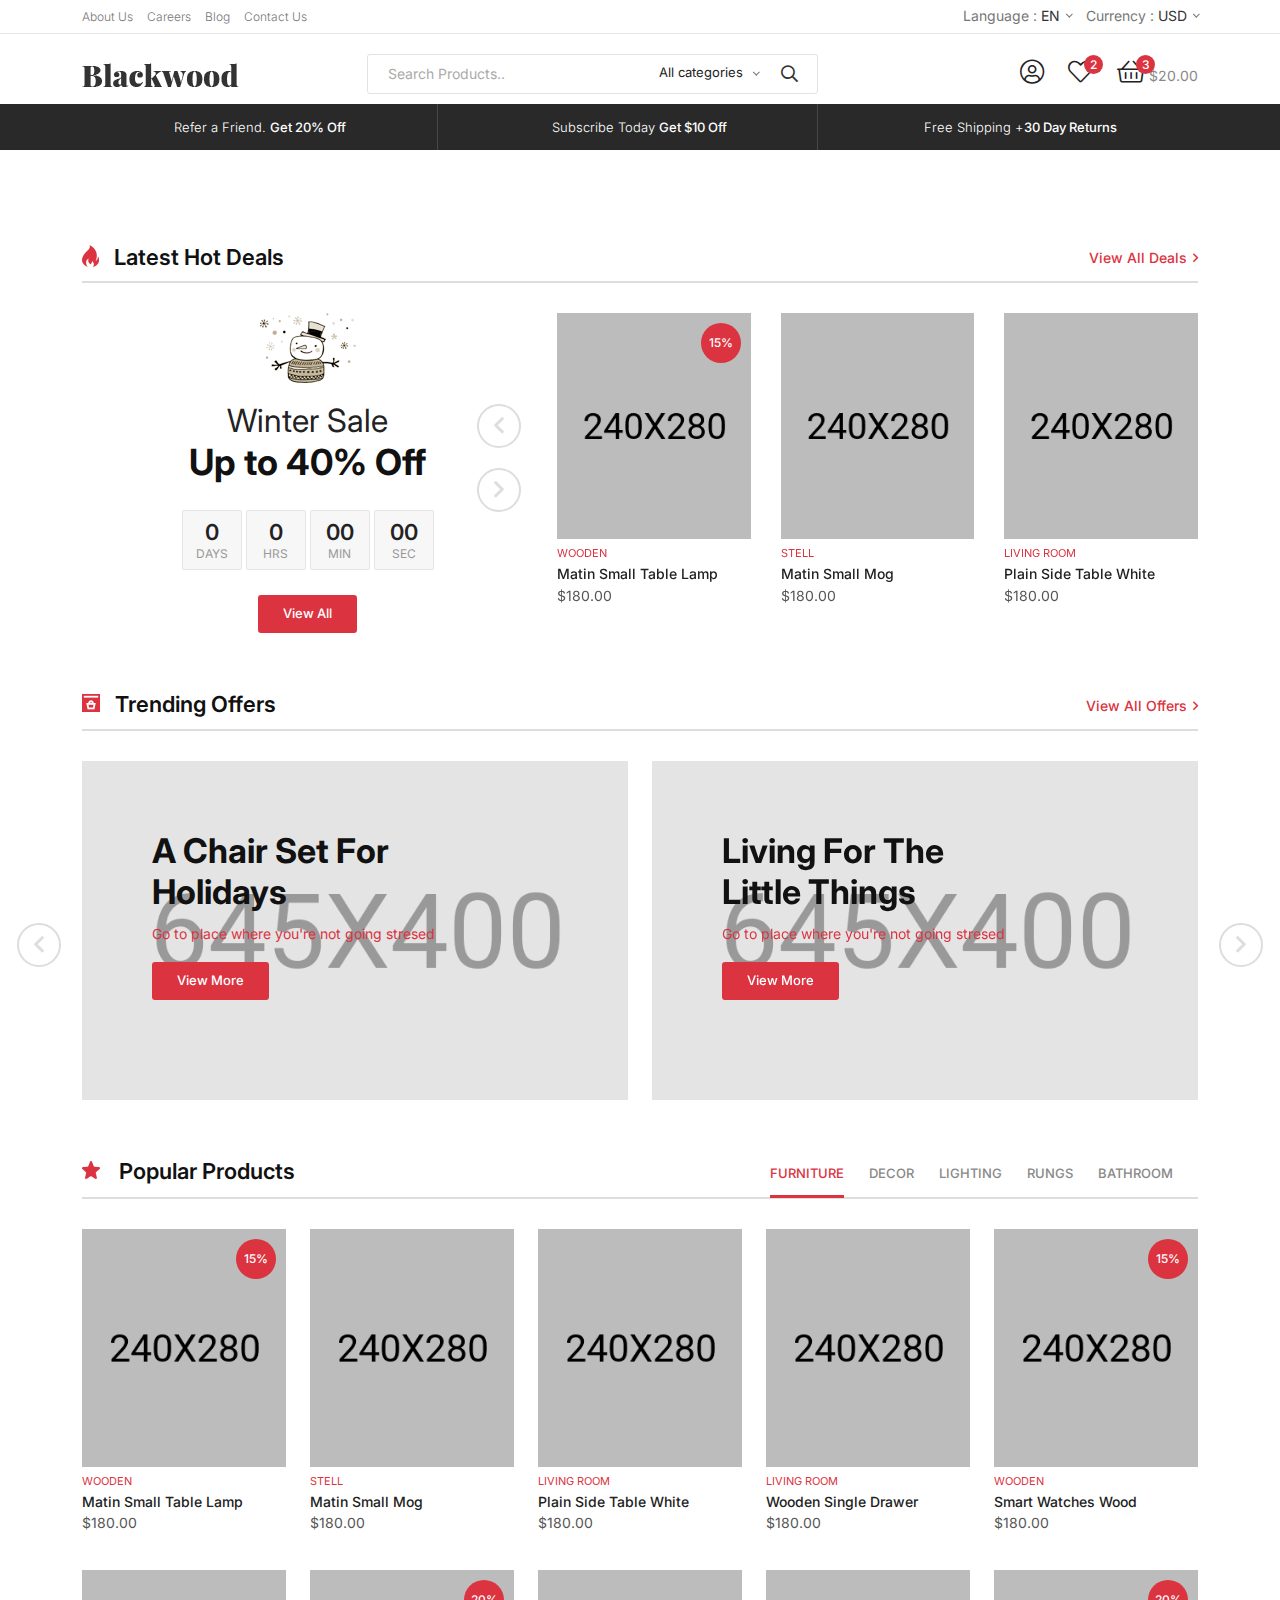
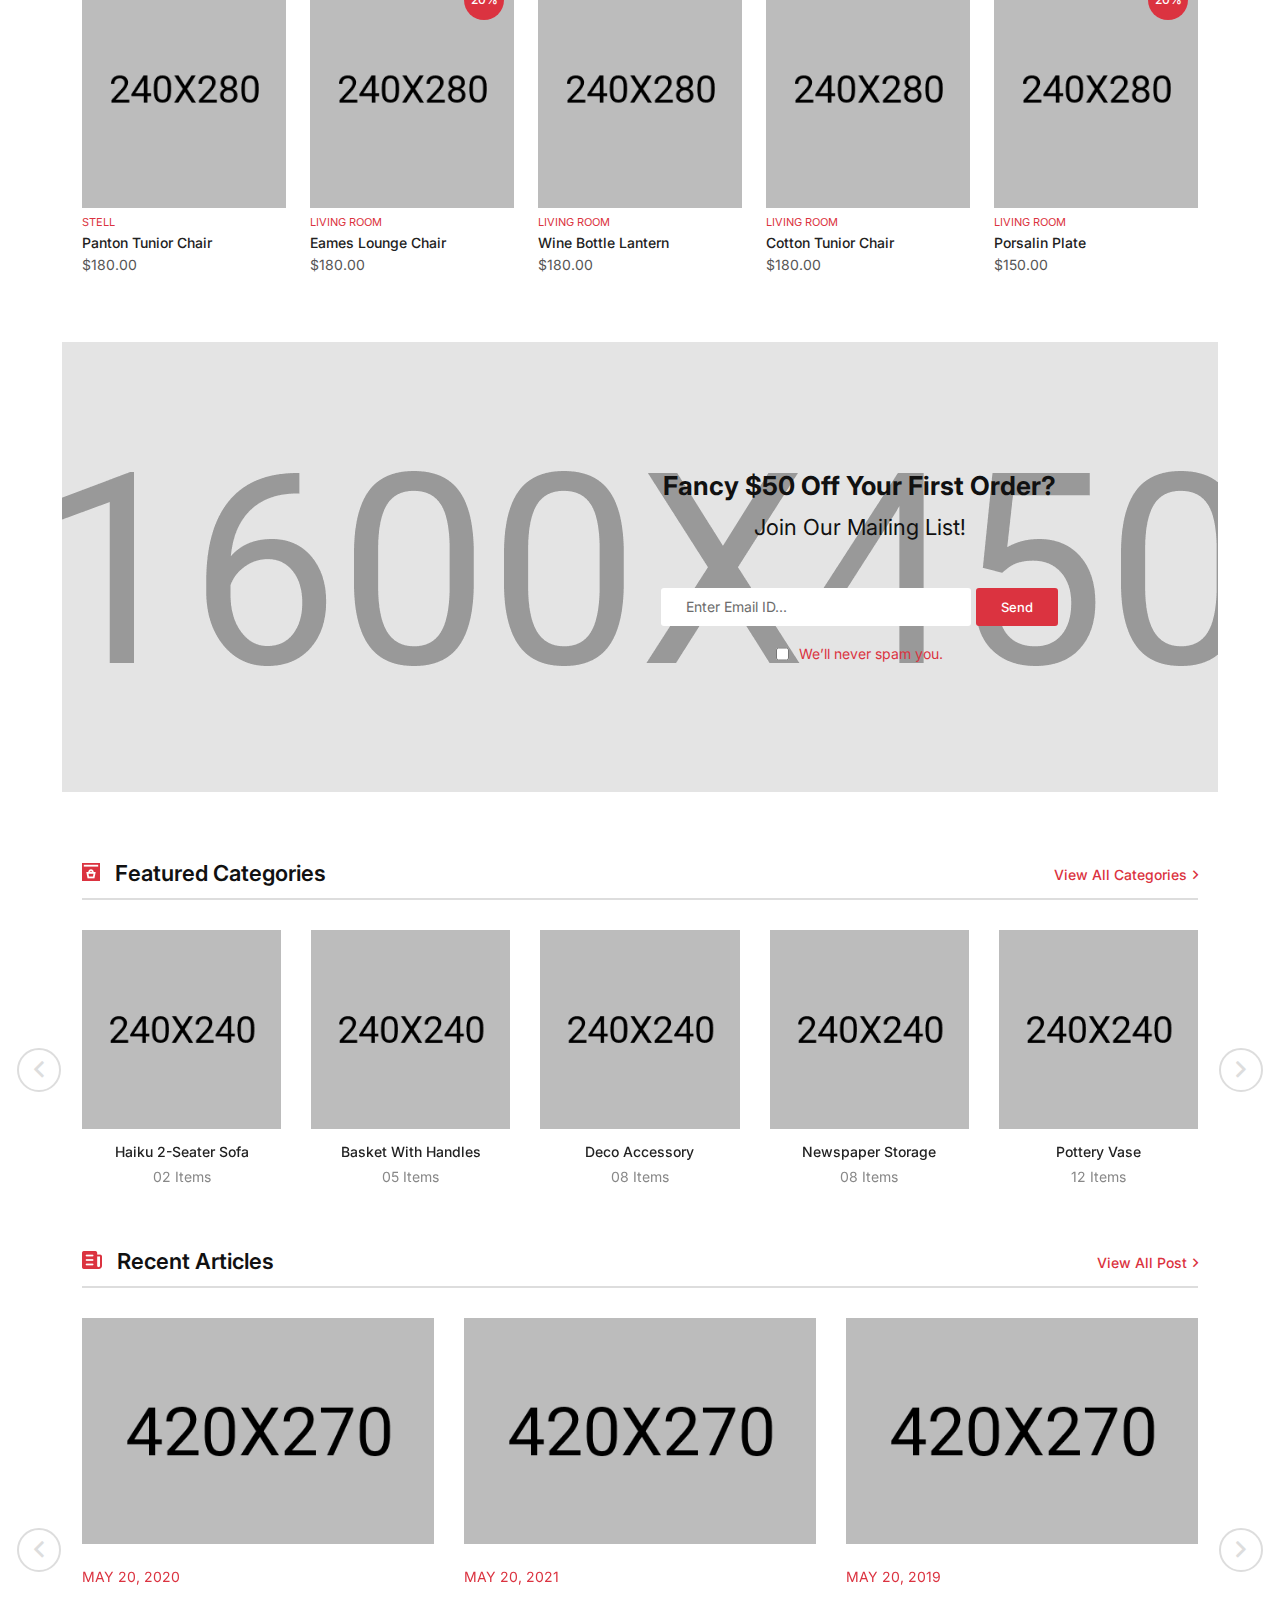
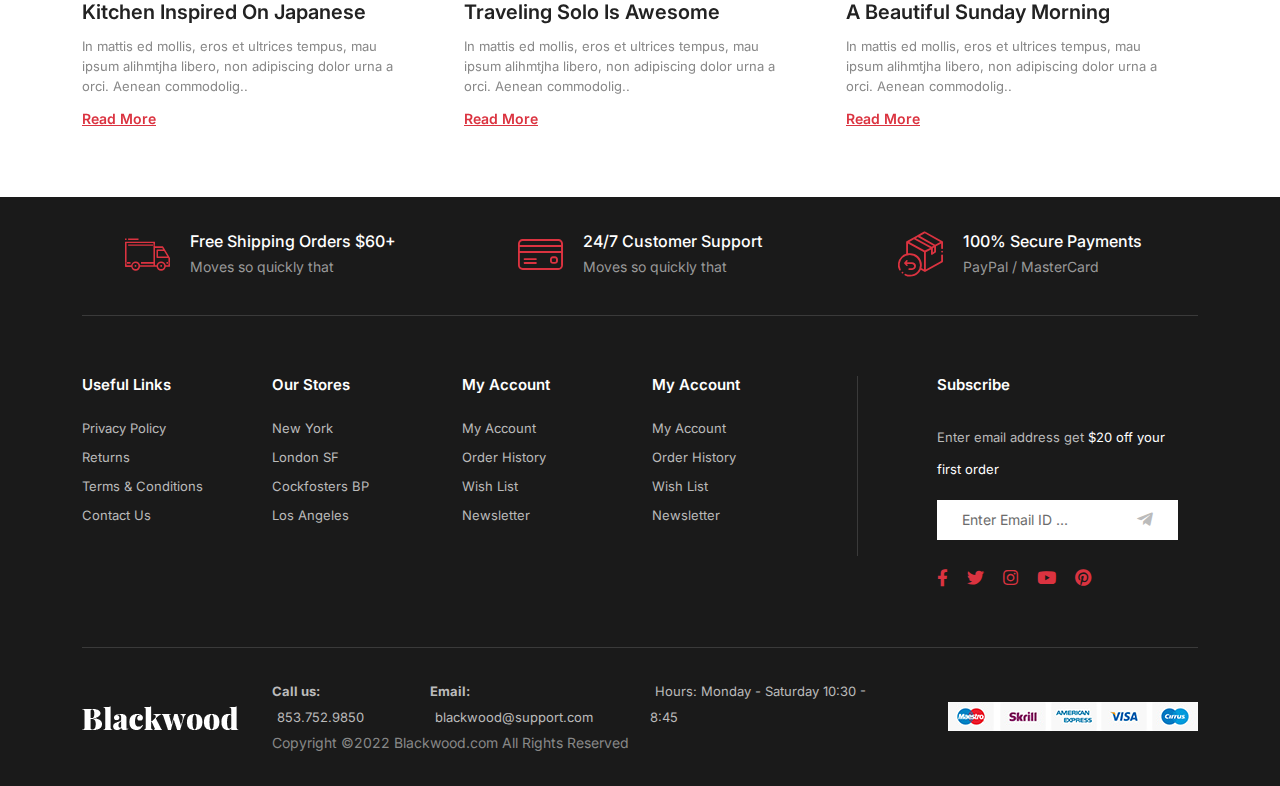
==== Realisation/index.html @ 491d784e "added" ====
<!doctype html>
<html class="no-js" lang="zxx">
   <head>
      <meta charset="utf-8">
      <meta http-equiv="x-ua-compatible" content="ie=edge">
      <title>Blackwood - Clean Minimal eCommerce HTML5 Template</title>
      <meta name="description" content="">
      <meta name="viewport" content="width=device-width, initial-scale=1">
      <!-- Place favicon.ico in the root directory -->
      <link rel="shortcut icon" type="image/x-icon" href="assets/img/favicon.png">
      <!-- CSS here -->
      <link rel="stylesheet" href="assets/css/preloader.css">
      <link rel="stylesheet" href="assets/css/bootstrap.css">
      <link rel="stylesheet" href="assets/css/meanmenu.css">
      <link rel="stylesheet" href="assets/css/animate.css">
      <link rel="stylesheet" href="assets/css/owl-carousel.css">
      <link rel="stylesheet" href="assets/css/swiper-bundle.css">
      <link rel="stylesheet" href="assets/css/backtotop.css">
      <link rel="stylesheet" href="assets/css/magnific-popup.css">
      <link rel="stylesheet" href="assets/css/nice-select.css">
      <link rel="stylesheet" href="assets/css/font-awesome-pro.css">
      <link rel="stylesheet" href="assets/flaticon/flaticon.css">
      <link rel="stylesheet" href="assets/css/default.css">
      <link rel="stylesheet" href="assets/css/style.css">
   </head>
   <body>


        <!-- back to top start -->
        <div class="progress-wrap">
            <svg class="progress-circle svg-content" width="100%" height="100%" viewBox="-1 -1 102 102">
                <path d="M50,1 a49,49 0 0,1 0,98 a49,49 0 0,1 0,-98" />
            </svg>
        </div>
        <!-- back to top end -->
      
        <!-- header area start -->
        <header class="d-none d-lg-block">
            <div class="header__area mb-30">
                <div class="header__top-2 d-none d-md-block">
                    <div class="container">
                        <div class="row">
                            <div class="col-xxl-6 col-lg-6 col-md-6">
                                <div class="header__top-menu">
                                    <nav>
                                        <ul>
                                            <li>
                                                <a href="about.html">About Us</a>
                                            </li>
                                            <li>
                                                <a href="contact.html">Careers</a>
                                            </li>
                                            <li>
                                                <a href="blog.html">Blog</a>
                                            </li>
                                            <li>
                                                <a href="contact.html">Contact Us</a>
                                            </li>
                                        </ul>
                                    </nav>
                                </div>
                            </div>
                            <div class="col-xxl-6 col-lg-6 col-md-6">
                                <div class="header__select d-flex align-items-center justify-content-end">
                                    <div class="header__lang header__select-item header__select-item-2 mr-15 d-flex align-items-center ">
                                        <span>Language : </span>
                                        <select>
                                            <option>EN</option>
                                            <option>BN</option>
                                            <option>IN</option>
                                            <option>CH</option>
                                            <option>AM</option>
                                        </select>
                                    </div>
                                    <div class="header__currency header__select-item header__select-item-2 d-flex align-items-center">
                                        <span>Currency : </span>
                                        <select>
                                            <option>USD</option>
                                            <option>Euro</option>
                                            <option>Yen</option>
                                            <option>Rupee</option>
                                            <option>Sterlin</option>
                                        </select>
                                    </div>
                                </div>
                            </div>
                        </div>
                    </div>
                </div>
                <div class="header__middle-2 d-none d-md-block">
                    <div class="container">
                        <div class="row align-items-center">
                            <div class="col-xxl-2 col-lg-3 col-md-6">
                                <div class="logo">
                                    <a href="index.php">
                                        <img src="assets/img/logo/logo.png" alt="">
                                    </a>
                                </div>
                            </div>
                            <div class="col-xxl-5 col-lg-5 col-md-6">
                                <div class="header__search">
                                    <form action="#">
                                        <div class="header__search-input-2">
                                            <input type="text" placeholder="Search Products..">
                                            <div class="header__search-select">
                                                <select>
                                                    <option>All categories</option>
                                                    <option>Furniture</option>
                                                    <option>Electronics</option>
                                                    <option>Beauty</option>
                                                </select>
                                            </div>
                                            <button type="submit"><i class="far fa-search"></i></button>
                                        </div>
                                    </form>
                                </div>
                            </div>
                            <div class="col-xxl-5 col-lg-4 col-md-12">
                                <div class="header__middle-right-2">
                                    <div class="header__action ml-30">
                                        <ul>
                                            <li>
                                                <a href="sign-in.html"><i class="fal fa-user-circle"></i></a>
                                            </li>
                                            <li>
                                                <a href="wishlist.html"><i class="fal fa-heart"></i>
                                                    <span class="cart-count">2</span></a>
                                            </li>
                                            <li>
                                                <a href="#" data-bs-toggle="modal" data-bs-target="#cartMiniModal">
                                                    <i class="fal fa-shopping-basket"></i>
                                                    <span class="cart-count">3</span>
                                                </a>
                                                <span class="cart-price">$20.00</span>
                                            </li>
                                        </ul>
                                    </div>
                                </div>
                            </div>
                        </div>
                    </div>
                </div>

                <div class="header__bottom-2 black-bg-5">
                    <div class="container">
                        <div class="row align-items-center">
                            <div class="col-xxl-4 col-lg-4 col-md-4">
                                <div class="header__bottom-offer header__bottom-offer-border text-center">
                                    <p>Refer a Friend. <span> Get 20% Off</span> </p>
                                </div>
                            </div>
                            <div class="col-xxl-4 col-lg-4 col-md-4">
                                <div class="header__bottom-offer header__bottom-offer-border text-center">
                                    <p>Subscribe Today <span>Get $10 Off</span> </p>
                                </div>
                            </div>
                            <div class="col-xxl-4 col-lg-4 col-md-4">
                                <div class="header__bottom-offer text-center">
                                    <p>Free Shipping +<span>30 Day Returns</span> </p>
                                </div>
                            </div>
                        </div>
                    </div>
                </div>
            </div>
        </header>
        <!-- header area end -->

        <!-- mobile-header-area start -->
        <div class="mobile-header-area pt-20 pb-20 d-lg-none">
            <div class="container">
                <div class="row align-items-center">
                    <div class="col-6">
                        <div class="mobile-logo">
                            <a href="index.php"><img src="assets/img/logo/logo.png" alt=""></a>
                        </div>
                    </div>
                    <div class="col-6">
                        <div class="header-bar d-xl-none text-end">
                            <button type="button" class="header-bar-btn" data-bs-toggle="modal" data-bs-target="#offCanvasModal">
                                <span></span>
                                <span></span>
                                <span></span>
                            </button>
                        </div>
                    </div>
                </div>
            </div>
        </div>
        <!-- mobile-header-area end -->

        <!-- cart mini area start -->
        <div class="cartmini__area">
            <div class="modal fade" id="cartMiniModal" tabindex="-1" aria-labelledby="cartMiniModal" aria-hidden="true">
                <div class="modal-dialog">
                <div class="modal-content">
                    <div class="cartmini__wrapper">
                        <div class="cartmini__top d-flex align-items-center justify-content-between">
                            <h4>Your Cart</h4>
                            <div class="cartminit__close">
                                <button type="button" data-bs-dismiss="modal" data-bs-target="#cartMiniModal" class="cartmini__close-btn"> <i class="fal fa-times"></i></button>
                            </div>
                        </div>
                        <div class="cartmini__list">
                            <ul>
                                <li class="cartmini__item p-relative d-flex align-items-start">
                                    <div class="cartmini__thumb mr-15">
                                        <a href="product-details.html">
                                            <img src="assets/img/products/product-1.jpg" alt="">
                                        </a>
                                    </div>
                                    <div class="cartmini__content">
                                        <h3 class="cartmini__title">
                                            <a href="product-details.html">Form Armchair Walnut Base</a>
                                        </h3>
                                        <span class="cartmini__price">
                                            <span class="price">1 × $70.00</span>
                                        </span>
                                    </div>
                                    <a href="#" class="cartmini__remove">
                                        <i class="fal fa-times"></i>
                                    </a>
                                </li>
                                <li class="cartmini__item p-relative d-flex align-items-start">
                                    <div class="cartmini__thumb mr-15">
                                        <a href="product-details.html">
                                            <img src="assets/img/products/product-2.jpg" alt="">
                                        </a>
                                    </div>
                                    <div class="cartmini__content">
                                        <h3 class="cartmini__title">
                                            <a href="product-details.html">Form Armchair Simon Legald</a>
                                        </h3>
                                        <span class="cartmini__price">
                                            <span class="price">1 × $95.99</span>
                                        </span>
                                    </div>
                                    <a href="#" class="cartmini__remove">
                                        <i class="fal fa-times"></i>
                                    </a>
                                </li>
                                <li class="cartmini__item p-relative d-flex align-items-start">
                                    <div class="cartmini__thumb mr-15">
                                        <a href="product-details.html">
                                            <img src="assets/img/products/product-3.jpg" alt="">
                                        </a>
                                    </div>
                                    <div class="cartmini__content">
                                        <h3 class="cartmini__title">
                                            <a href="product-details.html">Antique Chinese Armchairs</a>
                                        </h3>
                                        <span class="cartmini__price">
                                            <span class="price">1 × $120.00</span>
                                        </span>
                                    </div>
                                    <a href="#" class="cartmini__remove">
                                        <i class="fal fa-times"></i>
                                    </a>
                                </li>
                            </ul>
                        </div>
                        <div class="cartmini__total d-flex align-items-center justify-content-between">
                            <h5>Total</h5>
                            <span>$180.00</span>
                        </div>
                        <div class="cartmini__bottom">
                            <a href="cart.html" class="b-btn w-100 mb-20">view cart</a>
                            <a href="checkout.html" class="b-btn-2 w-100">checkout</a>
                        </div>
                    </div>
                </div>
                </div>
            </div>
        </div>
        <!-- cart mini area end -->
        <div class="body-overlay"></div>
        <!-- cart mini area end -->

        <!-- sidebar area start -->
        <section class="offcanvas__area">
            <div class="modal fade" id="offCanvasModal" tabindex="-1" aria-labelledby="offCanvasModal" aria-hidden="true">
                <div class="modal-dialog">
                    <div class="modal-content">
                        <div class="offcanvas__wrapper">
                            <div class="offcanvas__top d-flex align-items-center mb-60 justify-content-between">
                                <div class="logo">
                                    <a href="index.php">
                                    <img src="assets/img/logo/logo.png" alt="logo">
                                    </a>
                                </div>
                                <div class="offcanvas__close">
                                    <button class="offcanvas__close-btn" data-bs-dismiss="modal" data-bs-target="#offCanvasModal">
                                        <svg viewBox="0 0 22 22">
                                            <path d="M12.41,11l5.29-5.29c0.39-0.39,0.39-1.02,0-1.41s-1.02-0.39-1.41,0L11,9.59L5.71,4.29c-0.39-0.39-1.02-0.39-1.41,0
                                            s-0.39,1.02,0,1.41L9.59,11l-5.29,5.29c-0.39,0.39-0.39,1.02,0,1.41C4.49,17.9,4.74,18,5,18s0.51-0.1,0.71-0.29L11,12.41l5.29,5.29
                                            C16.49,17.9,16.74,18,17,18s0.51-0.1,0.71-0.29c0.39-0.39,0.39-1.02,0-1.41L12.41,11z"/>
                                        </svg>
                                    </button>
                                </div>
                            </div>
                            <div class="sidebar__search mb-25">
                                <form action="#">
                                   <input type="text" placeholder="What are you searching for?">
                                   <button type="submit"><i class="far fa-search"></i></button>
                                </form>
                             </div>
                            <div class="offcanvas__content p-relative z-index-1">
                                <div class="canvas__menu">
                                    <div class="mobile-menu fix"></div>
                                </div>
                                <div class="offcanvas__action mt-40 mb-15">
                                    <a href="contact.html">Login</a>
                                    <a href="wishlist.html" class="has-tag">
                                        <svg viewBox="0 0 22 22">
                                            <path d="M20.26,11.3c2.31-2.36,2.31-6.18-0.02-8.53C19.11,1.63,17.6,1,16,1c0,0,0,0,0,0c-1.57,0-3.05,0.61-4.18,1.71c0,0,0,0,0,0
                                            L11,3.41l-0.81-0.69c0,0,0,0,0,0C9.06,1.61,7.58,1,6,1C4.4,1,2.89,1.63,1.75,2.77c-2.33,2.35-2.33,6.17-0.02,8.53
                                            c0,0,0,0.01,0.01,0.01l0.01,0.01c0,0,0,0,0,0c0,0,0,0,0,0L11,20.94l9.25-9.62c0,0,0,0,0,0c0,0,0,0,0,0L20.26,11.3
                                            C20.26,11.31,20.26,11.3,20.26,11.3z M3.19,9.92C3.18,9.92,3.18,9.92,3.19,9.92C3.18,9.92,3.18,9.91,3.18,9.91
                                            c-1.57-1.58-1.57-4.15,0-5.73C3.93,3.42,4.93,3,6,3c1.07,0,2.07,0.42,2.83,1.18C8.84,4.19,8.85,4.2,8.86,4.21
                                            c0.01,0.01,0.01,0.02,0.03,0.03l1.46,1.25c0.07,0.06,0.14,0.09,0.22,0.13c0.01,0,0.01,0.01,0.02,0.01c0.13,0.06,0.27,0.1,0.41,0.1
                                            c0.08,0,0.16-0.03,0.25-0.05c0.03-0.01,0.07-0.01,0.1-0.02c0.07-0.03,0.13-0.07,0.2-0.11c0.03-0.02,0.07-0.03,0.1-0.06l1.46-1.24
                                            c0.01-0.01,0.02-0.02,0.03-0.03c0.01-0.01,0.03-0.01,0.04-0.02C13.93,3.42,14.93,3,16,3c0,0,0,0,0,0c1.07,0,2.07,0.42,2.83,1.18
                                            c1.56,1.58,1.56,4.15,0,5.73c0,0,0,0.01-0.01,0.01c0,0,0,0,0,0L11,18.06L3.19,9.92z"/>
                                        </svg>
                                        <span class="tag">2</span>
                                    </a>
                                    <a href="cart.html" class="has-tag">
                                        <i class="far fa-shopping-bag"></i>
                                        <span class="tag">3</span>
                                    </a>
                                    <div class="header__select header__select-d d-flex align-items-center mt-10">
                                        <div class="header__lang header__select-item mr-15">
                                            <select>
                                                <option>EN</option>
                                                <option>BN</option>
                                                <option>IN</option>
                                                <option>CH</option>
                                                <option>AM</option>
                                            </select><div class="nice-select" tabindex="0"><span class="current">EN</span><ul class="list list-2"><li data-value="EN" class="option selected focus">EN</li><li data-value="BN" class="option">BN</li><li data-value="IN" class="option">IN</li><li data-value="CH" class="option">CH</li><li data-value="AM" class="option">AM</li></ul></div>
                                        </div>
                                        <div class="header__currency header__select-item">
                                            <select>
                                                <option>USD</option>
                                                <option>Euro</option>
                                                <option>Yen</option>
                                                <option>Rupee</option>
                                                <option>Sterlin</option>
                                            </select><div class="nice-select" tabindex="0"><span class="current">USD</span><ul class="list list-2"><li data-value="USD" class="option selected focus">USD</li><li data-value="Euro" class="option">Euro</li><li data-value="Yen" class="option">Yen</li><li data-value="Rupee" class="option">Rupee</li><li data-value="Sterlin" class="option">Sterlin</li></ul></div>
                                        </div>
                                    </div>
                                </div>
                                <div class="offcanvas__social mt-15">
                                    <ul>
                                        <li>
                                            <a href="#"><i class="fab fa-facebook-f"></i></a>
                                        </li>
                                        <li>
                                            <a href="#"><i class="fab fa-twitter"></i></a>
                                        </li>
                                        <li>
                                            <a href="#"><i class="fab fa-instagram"></i></a>
                                        </li>
                                        <li>
                                            <a href="#"><i class="fab fa-google-plus-g"></i></a>
                                        </li>
                                        <li>
                                            <a href="#"><i class="fab fa-linkedin-in"></i></a>
                                        </li>
                                    </ul>
                                </div>
                            </div>
                        </div>
                    </div>
                </div>
            </div>
            
        </section>
        <!-- sidebar area end -->

        <main>


            <!-- product hot area start -->
            <section class="product__hot-area pt-65 pb-30">
                <div class="container">
                    <div class="section__title-line section__title-line-2">
                        <div class="row">
                            <div class="col-xxl-6 col-sm-8 col-6">
                                <div class="section__title-wrapper d-flex align-items-center">
                                    <span class="section__title-icon mr-15">
                                        <img src="assets/img/icon/section-icon-1.png" alt="">
                                    </span>
                                    <h2 class="section__title-3">Latest Hot Deals</h2>
                                </div>
                            </div>
                            <div class="col-xxl-6 col-sm-4 col-6">
                                <div class="product__hot-more d-flex justify-content-end">
                                    <a href="shop.html" class="more-btn">View All Deals <i class="far fa-angle-right"></i></a>
                                </div>
                            </div>
                        </div>
                    </div>
                    <div class="row mt-30">
                        <div class="col-xxl-5 col-lg-5">
                            <div class="product__hot-info text-center mb-30">
                                <img src="assets/img/icon/doll.png" alt="">
                                <div class="product__hot-title mt-25 mb-30">
                                    <p>Winter Sale</p>
                                    <h4>Up to 40% Off</h4>
                                </div>
                                <div class="product__hot-countdown mb-25">
                                    <div class="product__countdown product__countdown-2" data-countdown="2024/01/01"></div>
                                </div>
                                <a href="shop.html" class="b-btn-3">View All</a>
                            </div>
                        </div>
                        <div class="col-xxl-7 col-lg-7">
                            <div class="product__hot-slider owl-carousel">
                                <div class="product__item-3">
                                    <div class="product__thumb-3 fix p-relative">
                                        <a href="product-details.html">
                                            <img src="assets/img/products/2/product-1.jpg" alt="">
                                        </a>
                                        <div class="product__flash-3">
                                            <span>15%</span>
                                        </div>
                                        <div class="product__action product__action-3 transition-3">
                                            <ul>
                                               <li>
                                                  <a href="#">
                                                    <i class="fas fa-heart"></i>                      
                                                  </a>
                                               </li>
                                               <li>
                                                    <a href="javascript:void(0)" data-bs-toggle="modal" data-bs-target="#productModalId">
                                                        <i class="fas fa-eye"></i>
                                                    </a>
                                               </li>
                                               <li>
                                                    <a href="#">
                                                        <i class="fas fa-signal-4"></i>
                                                    </a>
                                               </li>
                                            </ul>
                                        </div>
                                    </div>
                                    <div class="product__content-3">
                                        <div class="product__tag-3">
                                            <span>
                                                <a href="#">Wooden</a>
                                            </span>
                                        </div>
                                        <h3 class="product__title-3">
                                            <a href="product-details.html">Matin Small Table Lamp</a>
                                        </h3>
                                        <div class="product__price-3 fix">
                                            <span class="price">$180.00</span>
                                            <div class="product__add-cart-3 transition-3">
                                                <a href="cart.html" class="add-to-cart-btn-2">+ Add To Cart</a>
                                            </div>
                                        </div>
                                    </div>
                                </div>
                                <div class="product__item-3">
                                    <div class="product__thumb-3 fix p-relative">
                                        <a href="product-details.html">
                                            <img src="assets/img/products/2/product-2.jpg" alt="">
                                        </a>
                                        <div class="product__action product__action-3 transition-3">
                                            <ul>
                                               <li>
                                                  <a href="#">
                                                    <i class="fas fa-heart"></i>                      
                                                  </a>
                                               </li>
                                               <li>
                                                    <a href="javascript:void(0)" data-bs-toggle="modal" data-bs-target="#productModalId">
                                                        <i class="fas fa-eye"></i>
                                                    </a>
                                               </li>
                                               <li>
                                                    <a href="#">
                                                        <i class="fas fa-signal-4"></i>
                                                    </a>
                                               </li>
                                            </ul>
                                        </div>
                                    </div>
                                    <div class="product__content-3">
                                        <div class="product__tag-3">
                                            <span>
                                                <a href="#">Stell</a>
                                            </span>
                                        </div>
                                        <h3 class="product__title-3">
                                            <a href="product-details.html">Matin Small Mog</a>
                                        </h3>
                                        <div class="product__price-3 fix">
                                            <span class="price">$180.00</span>
                                            <div class="product__add-cart-3 transition-3">
                                                <a href="cart.html" class="add-to-cart-btn-2">+ Add To Cart</a>
                                            </div>
                                        </div>
                                    </div>
                                </div>
                                <div class="product__item-3">
                                    <div class="product__thumb-3 fix p-relative">
                                        <a href="product-details.html">
                                            <img src="assets/img/products/2/product-3.jpg" alt="">
                                        </a>
                                        <div class="product__action product__action-3 transition-3">
                                            <ul>
                                               <li>
                                                  <a href="#">
                                                    <i class="fas fa-heart"></i>                      
                                                  </a>
                                               </li>
                                               <li>
                                                    <a href="javascript:void(0)" data-bs-toggle="modal" data-bs-target="#productModalId">
                                                        <i class="fas fa-eye"></i>
                                                    </a>
                                               </li>
                                               <li>
                                                    <a href="#">
                                                        <i class="fas fa-signal-4"></i>
                                                    </a>
                                               </li>
                                            </ul>
                                        </div>
                                    </div>
                                    <div class="product__content-3">
                                        <div class="product__tag-3">
                                            <span>
                                                <a href="#">Living Room</a>
                                            </span>
                                        </div>
                                        <h3 class="product__title-3">
                                            <a href="product-details.html">Plain Side Table White</a>
                                        </h3>
                                        <div class="product__price-3 fix">
                                            <span class="price">$180.00</span>
                                            <div class="product__add-cart-3 transition-3">
                                                <a href="cart.html" class="add-to-cart-btn-2">+ Add To Cart</a>
                                            </div>
                                        </div>
                                    </div>
                                </div>
                                <div class="product__item-3">
                                    <div class="product__thumb-3 fix p-relative">
                                        <a href="product-details.html">
                                            <img src="assets/img/products/2/product-4.jpg" alt="">
                                        </a>
                                        <div class="product__action product__action-3 transition-3">
                                            <ul>
                                               <li>
                                                  <a href="#">
                                                    <i class="fas fa-heart"></i>                      
                                                  </a>
                                               </li>
                                               <li>
                                                    <a href="javascript:void(0)" data-bs-toggle="modal" data-bs-target="#productModalId">
                                                        <i class="fas fa-eye"></i>
                                                    </a>
                                               </li>
                                               <li>
                                                    <a href="#">
                                                        <i class="fas fa-signal-4"></i>
                                                    </a>
                                               </li>
                                            </ul>
                                        </div>
                                    </div>
                                    <div class="product__content-3">
                                        <div class="product__tag-3">
                                            <span>
                                                <a href="#">Living Room</a>
                                            </span>
                                        </div>
                                        <h3 class="product__title-3">
                                            <a href="product-details.html">Gravida Condimentum</a>
                                        </h3>
                                        <div class="product__price-3 fix">
                                            <span class="price">$180.00</span>
                                            <div class="product__add-cart-3 transition-3">
                                                <a href="cart.html" class="add-to-cart-btn-2">+ Add To Cart</a>
                                            </div>
                                        </div>
                                    </div>
                                </div>
                            </div>
                        </div>
                    </div>
                </div>
            </section>
            <!-- product hot area end -->

            <!-- banner area start -->
            <section class="banner__area mb-30">
                <div class="container">
                    <div class="section__title-line section__title-line-2 mb-30">
                        <div class="row">
                            <div class="col-xxl-6 col-sm-8 col-6">
                                <div class="section__title-wrapper d-flex align-items-center">
                                    <span class="section__title-icon mr-15">
                                        <img src="assets/img/icon/section-icon-2.png" alt="">
                                    </span>
                                    <h2 class="section__title-3">Trending Offers</h2>
                                </div>
                            </div>
                            <div class="col-xxl-6 col-sm-4 col-6">
                                <div class="product__hot-more d-flex justify-content-end">
                                    <a href="shop.html" class="more-btn">View All Offers <i class="far fa-angle-right"></i></a>
                                </div>
                            </div>
                        </div>
                    </div>
                    <div class="banner__slider-active owl-carousel">
                        <div class="banner__slider-item">
                            <div class="row">
                                <div class="col-xxl-6 col-lg-6">
                                    <div class="banner__item-2 p-relative fix mb-30">
                                        <div class="banner__thumb w-img">
                                            <img src="assets/img/products/banner/2/product-banner-1.jpg" alt="">
                                        </div>
                                        <div class="banner__content-2">
                                            <h3 class="banner__title-2">
                                                <a href="shop.html">A Chair Set For <br> Holidays</a>
                                            </h3>
                                            <p>Go to place where you're not going stresed</p>
                                            <a href="shop.html" class="b-btn-3">View More</a>
                                        </div>
                                    </div>
                                </div>
                                <div class="col-xxl-6 col-lg-6">
                                    <div class="banner__item-2 p-relative fix mb-30">
                                        <div class="banner__thumb w-img">
                                            <img src="assets/img/products/banner/2/product-banner-2.jpg" alt="">
                                        </div>
                                        <div class="banner__content-2">
                                            <h3 class="banner__title-2">
                                                <a href="shop.html">Living For The <br>Little Things</a>
                                            </h3>
                                            <p>Go to place where you're not going stresed</p>
                                            <a href="shop.html" class="b-btn-3">View More</a>
                                        </div>
                                    </div>
                                </div>
                            </div>
                        </div>
                        <div class="banner__slider-item">
                            <div class="row">
                                <div class="col-xxl-6 col-lg-6">
                                    <div class="banner__item-2 p-relative fix mb-30">
                                        <div class="banner__thumb w-img">
                                            <img src="assets/img/products/banner/2/product-banner-3.jpg" alt="">
                                        </div>
                                        <div class="banner__content-2">
                                            <h3 class="banner__title-2">
                                                <a href="shop.html">A Cushion Set For <br> Holidays</a>
                                            </h3>
                                            <p>Go to place where you're not going stresed</p>
                                            <a href="shop.html" class="b-btn-3">View More</a>
                                        </div>
                                    </div>
                                </div>
                                <div class="col-xxl-6 col-lg-6">
                                    <div class="banner__item-2 p-relative fix mb-30">
                                        <div class="banner__thumb w-img">
                                            <img src="assets/img/products/banner/2/product-banner-4.jpg" alt="">
                                        </div>
                                        <div class="banner__content-2">
                                            <h3 class="banner__title-2">
                                                <a href="shop.html">Living For The <br>Enjoyable Things</a>
                                            </h3>
                                            <p>Go to place where you're not going stresed</p>
                                            <a href="shop.html" class="b-btn-3">View More</a>
                                        </div>
                                    </div>
                                </div>
                            </div>
                        </div>
                    </div>
                </div>
            </section>
            <!-- banner area end -->

            <!-- product area start -->
            <section class="product__area pb-30">
                <div class="container">
                    <div class="row">
                        <div class="col-xxl-12">
                            <div class="section__title-line section__title-line-2">
                                <div class="row">
                                    <div class="col-xxl-6 col-xl-6 col-lg-5">
                                        <div class="section__title-wrapper">
                                            <span class="section__title-icon mr-15">
                                                <img src="assets/img/icon/section-icon-3.png" alt="">
                                            </span>
                                            <h2 class="section__title-3">Popular Products</h2>
                                        </div>
                                    </div>
                                    <div class="col-xxl-6 col-xl-6 col-lg-7">
                                        <div class="product__tab product__tab-2">
                                            <ul class="nav nav-tabs" id="trendingTab" role="tablist">
                                                <li class="nav-item nav-item-2" role="presentation">
                                                <button class="nav-link active" id="new" data-bs-toggle="tab" data-bs-target="#new-2" type="button" role="tab" aria-controls="new-2" aria-selected="true">Furniture</button>
                                                </li>
                                                <li class="nav-item nav-item-2" role="presentation">
                                                <button class="nav-link" id="featured" data-bs-toggle="tab" data-bs-target="#featured-2" type="button" role="tab" aria-controls="featured-2" aria-selected="false">Decor</button>
                                                </li>
                                                <li class="nav-item nav-item-2" role="presentation">
                                                <button class="nav-link" id="top" data-bs-toggle="tab" data-bs-target="#top-2" type="button" role="tab" aria-controls="top-2" aria-selected="false">Lighting</button>
                                                </li>
                                                <li class="nav-item nav-item-2" role="presentation">
                                                    <button class="nav-link" id="top-t" data-bs-toggle="tab" data-bs-target="#top-3" type="button" role="tab" aria-controls="top-3" aria-selected="false">Rungs</button>
                                                </li>
                                                <li class="nav-item nav-item-2" role="presentation">
                                                    <button class="nav-link" id="topp" data-bs-toggle="tab" data-bs-target="#top-4" type="button" role="tab" aria-controls="top-4" aria-selected="false">Bathroom</button>
                                                </li>
                                            </ul>
                                        </div>
                                    </div>
                                </div>
                            </div>
                        </div>
                    </div>
                    <div class="row">
                        <div class="col-xxl-12">
                            <div class="product__item-wrapper-2 pt-30">
                                <div class="product__tab-content">
                                    <div class="tab-content" id="trendingTabContent">
                                        <div class="tab-pane fade show active" id="new-2" role="tabpanel" aria-labelledby="new-2">
                                            <div class="row row-cols-xxl-5 row-cols-xl-5 row-cols-lg-3 row-cols-md-2 row-cols-sm-2 row-cols-1">
                                                <div class="col">
                                                    <div class="product__item-3 mb-40">
                                                        <div class="product__thumb-3 fix p-relative w-img">
                                                            <a href="product-details.html">
                                                                <img src="assets/img/products/2/product-1.jpg" alt="">
                                                            </a>
                                                            <div class="product__flash-3">
                                                                <span>15%</span>
                                                            </div>
                                                            <div class="product__action product__action-3 transition-3">
                                                                <ul>
                                                                   <li>
                                                                      <a href="#">
                                                                        <i class="fas fa-heart"></i>                      
                                                                      </a>
                                                                   </li>
                                                                   <li>
                                                                        <a href="javascript:void(0)" data-bs-toggle="modal" data-bs-target="#productModalId">
                                                                            <i class="fas fa-eye"></i>
                                                                        </a>
                                                                   </li>
                                                                   <li>
                                                                        <a href="#">
                                                                            <i class="fas fa-signal-4"></i>
                                                                        </a>
                                                                   </li>
                                                                </ul>
                                                            </div>
                                                        </div>
                                                        <div class="product__content-3">
                                                            <div class="product__tag-3">
                                                                <span>
                                                                    <a href="#">Wooden</a>
                                                                </span>
                                                            </div>
                                                            <h3 class="product__title-3">
                                                                <a href="product-details.html">Matin Small Table Lamp</a>
                                                            </h3>
                                                            <div class="product__price-3 fix">
                                                                <span class="price">$180.00</span>
                                                                <div class="product__add-cart-3 transition-3">
                                                                    <a href="cart.html" class="add-to-cart-btn-2">+ Add To Cart</a>
                                                                </div>
                                                            </div>
                                                        </div>
                                                    </div>
                                                </div>
                                                <div class="col">
                                                    <div class="product__item-3 mb-40">
                                                        <div class="product__thumb-3 fix p-relative w-img">
                                                            <a href="product-details.html">
                                                                <img src="assets/img/products/2/product-2.jpg" alt="">
                                                            </a>
                                                            <div class="product__action product__action-3 transition-3">
                                                                <ul>
                                                                   <li>
                                                                      <a href="#">
                                                                        <i class="fas fa-heart"></i>                      
                                                                      </a>
                                                                   </li>
                                                                   <li>
                                                                        <a href="javascript:void(0)" data-bs-toggle="modal" data-bs-target="#productModalId">
                                                                            <i class="fas fa-eye"></i>
                                                                        </a>
                                                                   </li>
                                                                   <li>
                                                                        <a href="#">
                                                                            <i class="fas fa-signal-4"></i>
                                                                        </a>
                                                                   </li>
                                                                </ul>
                                                            </div>
                                                        </div>
                                                        <div class="product__content-3">
                                                            <div class="product__tag-3">
                                                                <span>
                                                                    <a href="#">Stell</a>
                                                                </span>
                                                            </div>
                                                            <h3 class="product__title-3">
                                                                <a href="product-details.html">Matin Small Mog</a>
                                                            </h3>
                                                            <div class="product__price-3 fix">
                                                                <span class="price">$180.00</span>
                                                                <div class="product__add-cart-3 transition-3">
                                                                    <a href="cart.html" class="add-to-cart-btn-2">+ Add To Cart</a>
                                                                </div>
                                                            </div>
                                                        </div>
                                                    </div>
                                                </div>
                                                <div class="col">
                                                    <div class="product__item-3 mb-40">
                                                        <div class="product__thumb-3 fix p-relative w-img">
                                                            <a href="product-details.html">
                                                                <img src="assets/img/products/2/product-3.jpg" alt="">
                                                            </a>
                                                            <div class="product__action product__action-3 transition-3">
                                                                <ul>
                                                                   <li>
                                                                      <a href="#">
                                                                        <i class="fas fa-heart"></i>                      
                                                                      </a>
                                                                   </li>
                                                                   <li>
                                                                        <a href="javascript:void(0)" data-bs-toggle="modal" data-bs-target="#productModalId">
                                                                            <i class="fas fa-eye"></i>
                                                                        </a>
                                                                   </li>
                                                                   <li>
                                                                        <a href="#">
                                                                            <i class="fas fa-signal-4"></i>
                                                                        </a>
                                                                   </li>
                                                                </ul>
                                                            </div>
                                                        </div>
                                                        <div class="product__content-3">
                                                            <div class="product__tag-3">
                                                                <span>
                                                                    <a href="#">Living Room</a>
                                                                </span>
                                                            </div>
                                                            <h3 class="product__title-3">
                                                                <a href="product-details.html">Plain Side Table White</a>
                                                            </h3>
                                                            <div class="product__price-3 fix">
                                                                <span class="price">$180.00</span>
                                                                <div class="product__add-cart-3 transition-3">
                                                                    <a href="cart.html" class="add-to-cart-btn-2">+ Add To Cart</a>
                                                                </div>
                                                            </div>
                                                        </div>
                                                    </div>
                                                </div>
                                                <div class="col">
                                                    <div class="product__item-3 mb-40">
                                                        <div class="product__thumb-3 fix p-relative w-img">
                                                            <a href="product-details.html">
                                                                <img src="assets/img/products/2/product-4.jpg" alt="">
                                                            </a>
                                                            <div class="product__action product__action-3 transition-3">
                                                                <ul>
                                                                   <li>
                                                                      <a href="#">
                                                                        <i class="fas fa-heart"></i>                      
                                                                      </a>
                                                                   </li>
                                                                   <li>
                                                                        <a href="javascript:void(0)" data-bs-toggle="modal" data-bs-target="#productModalId">
                                                                            <i class="fas fa-eye"></i>
                                                                        </a>
                                                                   </li>
                                                                   <li>
                                                                        <a href="#">
                                                                            <i class="fas fa-signal-4"></i>
                                                                        </a>
                                                                   </li>
                                                                </ul>
                                                            </div>
                                                        </div>
                                                        <div class="product__content-3">
                                                            <div class="product__tag-3">
                                                                <span>
                                                                    <a href="#">Living Room</a>
                                                                </span>
                                                            </div>
                                                            <h3 class="product__title-3">
                                                                <a href="product-details.html">Wooden Single Drawer</a>
                                                            </h3>
                                                            <div class="product__price-3 fix">
                                                                <span class="price">$180.00</span>
                                                                <div class="product__add-cart-3 transition-3">
                                                                    <a href="cart.html" class="add-to-cart-btn-2">+ Add To Cart</a>
                                                                </div>
                                                            </div>
                                                        </div>
                                                    </div>
                                                </div>
                                                <div class="col">
                                                    <div class="product__item-3 mb-40">
                                                        <div class="product__thumb-3 fix p-relative w-img">
                                                            <a href="product-details.html">
                                                                <img src="assets/img/products/2/product-5.jpg" alt="">
                                                            </a>
                                                            <div class="product__flash-3">
                                                                <span>15%</span>
                                                            </div>
                                                            <div class="product__action product__action-3 transition-3">
                                                                <ul>
                                                                   <li>
                                                                      <a href="#">
                                                                        <i class="fas fa-heart"></i>                      
                                                                      </a>
                                                                   </li>
                                                                   <li>
                                                                        <a href="javascript:void(0)" data-bs-toggle="modal" data-bs-target="#productModalId">
                                                                            <i class="fas fa-eye"></i>
                                                                        </a>
                                                                   </li>
                                                                   <li>
                                                                        <a href="#">
                                                                            <i class="fas fa-signal-4"></i>
                                                                        </a>
                                                                   </li>
                                                                </ul>
                                                            </div>
                                                        </div>
                                                        <div class="product__content-3">
                                                            <div class="product__tag-3">
                                                                <span>
                                                                    <a href="#">Wooden</a>
                                                                </span>
                                                            </div>
                                                            <h3 class="product__title-3">
                                                                <a href="product-details.html">Smart Watches Wood</a>
                                                            </h3>
                                                            <div class="product__price-3 fix">
                                                                <span class="price">$180.00</span>
                                                                <div class="product__add-cart-3 transition-3">
                                                                    <a href="cart.html" class="add-to-cart-btn-2">+ Add To Cart</a>
                                                                </div>
                                                            </div>
                                                        </div>
                                                    </div>
                                                </div>
                                                <div class="col">
                                                    <div class="product__item-3 mb-40">
                                                        <div class="product__thumb-3 fix p-relative w-img">
                                                            <a href="product-details.html">
                                                                <img src="assets/img/products/2/product-6.jpg" alt="">
                                                            </a>
                                                            <div class="product__action product__action-3 transition-3">
                                                                <ul>
                                                                   <li>
                                                                      <a href="#">
                                                                        <i class="fas fa-heart"></i>                      
                                                                      </a>
                                                                   </li>
                                                                   <li>
                                                                        <a href="javascript:void(0)" data-bs-toggle="modal" data-bs-target="#productModalId">
                                                                            <i class="fas fa-eye"></i>
                                                                        </a>
                                                                   </li>
                                                                   <li>
                                                                        <a href="#">
                                                                            <i class="fas fa-signal-4"></i>
                                                                        </a>
                                                                   </li>
                                                                </ul>
                                                            </div>
                                                        </div>
                                                        <div class="product__content-3">
                                                            <div class="product__tag-3">
                                                                <span>
                                                                    <a href="#">Stell</a>
                                                                </span>
                                                            </div>
                                                            <h3 class="product__title-3">
                                                                <a href="product-details.html">Panton Tunior Chair</a>
                                                            </h3>
                                                            <div class="product__price-3 fix">
                                                                <span class="price">$180.00</span>
                                                                <div class="product__add-cart-3 transition-3">
                                                                    <a href="cart.html" class="add-to-cart-btn-2">+ Add To Cart</a>
                                                                </div>
                                                            </div>
                                                        </div>
                                                    </div>
                                                </div>
                                                <div class="col">
                                                    <div class="product__item-3 mb-40">
                                                        <div class="product__thumb-3 fix p-relative w-img">
                                                            <a href="product-details.html">
                                                                <img src="assets/img/products/2/product-7.jpg" alt="">
                                                            </a>
                                                            <div class="product__flash-3">
                                                                <span>20%</span>
                                                            </div>
                                                            <div class="product__action product__action-3 transition-3">
                                                                <ul>
                                                                   <li>
                                                                      <a href="#">
                                                                        <i class="fas fa-heart"></i>                      
                                                                      </a>
                                                                   </li>
                                                                   <li>
                                                                        <a href="javascript:void(0)" data-bs-toggle="modal" data-bs-target="#productModalId">
                                                                            <i class="fas fa-eye"></i>
                                                                        </a>
                                                                   </li>
                                                                   <li>
                                                                        <a href="#">
                                                                            <i class="fas fa-signal-4"></i>
                                                                        </a>
                                                                   </li>
                                                                </ul>
                                                            </div>
                                                        </div>
                                                        <div class="product__content-3">
                                                            <div class="product__tag-3">
                                                                <span>
                                                                    <a href="#">Living Room</a>
                                                                </span>
                                                            </div>
                                                            <h3 class="product__title-3">
                                                                <a href="product-details.html">Eames Lounge Chair</a>
                                                            </h3>
                                                            <div class="product__price-3 fix">
                                                                <span class="price">$180.00</span>
                                                                <div class="product__add-cart-3 transition-3">
                                                                    <a href="cart.html" class="add-to-cart-btn-2">+ Add To Cart</a>
                                                                </div>
                                                            </div>
                                                        </div>
                                                    </div>
                                                </div>
                                                <div class="col">
                                                    <div class="product__item-3 mb-40">
                                                        <div class="product__thumb-3 fix p-relative w-img">
                                                            <a href="product-details.html">
                                                                <img src="assets/img/products/2/product-8.jpg" alt="">
                                                            </a>
                                                            <div class="product__action product__action-3 transition-3">
                                                                <ul>
                                                                   <li>
                                                                      <a href="#">
                                                                        <i class="fas fa-heart"></i>                      
                                                                      </a>
                                                                   </li>
                                                                   <li>
                                                                        <a href="javascript:void(0)" data-bs-toggle="modal" data-bs-target="#productModalId">
                                                                            <i class="fas fa-eye"></i>
                                                                        </a>
                                                                   </li>
                                                                   <li>
                                                                        <a href="#">
                                                                            <i class="fas fa-signal-4"></i>
                                                                        </a>
                                                                   </li>
                                                                </ul>
                                                            </div>
                                                        </div>
                                                        <div class="product__content-3">
                                                            <div class="product__tag-3">
                                                                <span>
                                                                    <a href="#">Living Room</a>
                                                                </span>
                                                            </div>
                                                            <h3 class="product__title-3">
                                                                <a href="product-details.html">Wine Bottle Lantern</a>
                                                            </h3>
                                                            <div class="product__price-3 fix">
                                                                <span class="price">$180.00</span>
                                                                <div class="product__add-cart-3 transition-3">
                                                                    <a href="cart.html" class="add-to-cart-btn-2">+ Add To Cart</a>
                                                                </div>
                                                            </div>
                                                        </div>
                                                    </div>
                                                </div>
                                                <div class="col">
                                                    <div class="product__item-3 mb-40">
                                                        <div class="product__thumb-3 fix p-relative w-img">
                                                            <a href="product-details.html">
                                                                <img src="assets/img/products/2/product-9.jpg" alt="">
                                                            </a>
                                                            <div class="product__action product__action-3 transition-3">
                                                                <ul>
                                                                   <li>
                                                                      <a href="#">
                                                                        <i class="fas fa-heart"></i>                      
                                                                      </a>
                                                                   </li>
                                                                   <li>
                                                                        <a href="javascript:void(0)" data-bs-toggle="modal" data-bs-target="#productModalId">
                                                                            <i class="fas fa-eye"></i>
                                                                        </a>
                                                                   </li>
                                                                   <li>
                                                                        <a href="#">
                                                                            <i class="fas fa-signal-4"></i>
                                                                        </a>
                                                                   </li>
                                                                </ul>
                                                            </div>
                                                        </div>
                                                        <div class="product__content-3">
                                                            <div class="product__tag-3">
                                                                <span>
                                                                    <a href="#">Living Room</a>
                                                                </span>
                                                            </div>
                                                            <h3 class="product__title-3">
                                                                <a href="product-details.html">Cotton Tunior Chair</a>
                                                            </h3>
                                                            <div class="product__price-3 fix">
                                                                <span class="price">$180.00</span>
                                                                <div class="product__add-cart-3 transition-3">
                                                                    <a href="cart.html" class="add-to-cart-btn-2">+ Add To Cart</a>
                                                                </div>
                                                            </div>
                                                        </div>
                                                    </div>
                                                </div>
                                                <div class="col">
                                                    <div class="product__item-3 mb-40">
                                                        <div class="product__thumb-3 fix p-relative w-img">
                                                            <a href="product-details.html">
                                                                <img src="assets/img/products/2/product-10.jpg" alt="">
                                                            </a>
                                                            <div class="product__flash-3">
                                                                <span>20%</span>
                                                            </div>
                                                            <div class="product__action product__action-3 transition-3">
                                                                <ul>
                                                                   <li>
                                                                      <a href="#">
                                                                        <i class="fas fa-heart"></i>                      
                                                                      </a>
                                                                   </li>
                                                                   <li>
                                                                        <a href="javascript:void(0)" data-bs-toggle="modal" data-bs-target="#productModalId">
                                                                            <i class="fas fa-eye"></i>
                                                                        </a>
                                                                   </li>
                                                                   <li>
                                                                        <a href="#">
                                                                            <i class="fas fa-signal-4"></i>
                                                                        </a>
                                                                   </li>
                                                                </ul>
                                                            </div>
                                                        </div>
                                                        <div class="product__content-3">
                                                            <div class="product__tag-3">
                                                                <span>
                                                                    <a href="#">Living Room</a>
                                                                </span>
                                                            </div>
                                                            <h3 class="product__title-3">
                                                                <a href="product-details.html">Porsalin Plate</a>
                                                            </h3>
                                                            <div class="product__price-3 fix">
                                                                <span class="price">$150.00</span>
                                                                <div class="product__add-cart-3 transition-3">
                                                                    <a href="cart.html" class="add-to-cart-btn-2">+ Add To Cart</a>
                                                                </div>
                                                            </div>
                                                        </div>
                                                    </div>
                                                </div>
                                            </div>
                                        </div>
                                        <div class="tab-pane fade" id="featured-2" role="tabpanel" aria-labelledby="featured-2">
                                            <div class="row row-cols-xxl-5 row-cols-xl-5 row-cols-lg-3 row-cols-md-2 row-cols-sm-2 row-cols-1">
                                                <div class="col">
                                                    <div class="product__item-3 mb-40">
                                                        <div class="product__thumb-3 fix p-relative w-img">
                                                            <a href="product-details.html">
                                                                <img src="assets/img/products/2/product-6.jpg" alt="">
                                                            </a>
                                                            <div class="product__action product__action-3 transition-3">
                                                                <ul>
                                                                   <li>
                                                                      <a href="#">
                                                                        <i class="fas fa-heart"></i>                      
                                                                      </a>
                                                                   </li>
                                                                   <li>
                                                                        <a href="javascript:void(0)" data-bs-toggle="modal" data-bs-target="#productModalId">
                                                                            <i class="fas fa-eye"></i>
                                                                        </a>
                                                                   </li>
                                                                   <li>
                                                                        <a href="#">
                                                                            <i class="fas fa-signal-4"></i>
                                                                        </a>
                                                                   </li>
                                                                </ul>
                                                            </div>
                                                        </div>
                                                        <div class="product__content-3">
                                                            <div class="product__tag-3">
                                                                <span>
                                                                    <a href="#">Stell</a>
                                                                </span>
                                                            </div>
                                                            <h3 class="product__title-3">
                                                                <a href="product-details.html">Panton Tunior Chair</a>
                                                            </h3>
                                                            <div class="product__price-3 fix">
                                                                <span class="price">$180.00</span>
                                                                <div class="product__add-cart-3 transition-3">
                                                                    <a href="cart.html" class="add-to-cart-btn-2">+ Add To Cart</a>
                                                                </div>
                                                            </div>
                                                        </div>
                                                    </div>
                                                </div>
                                                <div class="col">
                                                    <div class="product__item-3 mb-40">
                                                        <div class="product__thumb-3 fix p-relative w-img">
                                                            <a href="product-details.html">
                                                                <img src="assets/img/products/2/product-7.jpg" alt="">
                                                            </a>
                                                            <div class="product__flash-3">
                                                                <span>20%</span>
                                                            </div>
                                                            <div class="product__action product__action-3 transition-3">
                                                                <ul>
                                                                   <li>
                                                                      <a href="#">
                                                                        <i class="fas fa-heart"></i>                      
                                                                      </a>
                                                                   </li>
                                                                   <li>
                                                                        <a href="javascript:void(0)" data-bs-toggle="modal" data-bs-target="#productModalId">
                                                                            <i class="fas fa-eye"></i>
                                                                        </a>
                                                                   </li>
                                                                   <li>
                                                                        <a href="#">
                                                                            <i class="fas fa-signal-4"></i>
                                                                        </a>
                                                                   </li>
                                                                </ul>
                                                            </div>
                                                        </div>
                                                        <div class="product__content-3">
                                                            <div class="product__tag-3">
                                                                <span>
                                                                    <a href="#">Living Room</a>
                                                                </span>
                                                            </div>
                                                            <h3 class="product__title-3">
                                                                <a href="product-details.html">Eames Lounge Chair</a>
                                                            </h3>
                                                            <div class="product__price-3 fix">
                                                                <span class="price">$180.00</span>
                                                                <div class="product__add-cart-3 transition-3">
                                                                    <a href="cart.html" class="add-to-cart-btn-2">+ Add To Cart</a>
                                                                </div>
                                                            </div>
                                                        </div>
                                                    </div>
                                                </div>
                                                <div class="col">
                                                    <div class="product__item-3 mb-40">
                                                        <div class="product__thumb-3 fix p-relative w-img">
                                                            <a href="product-details.html">
                                                                <img src="assets/img/products/2/product-8.jpg" alt="">
                                                            </a>
                                                            <div class="product__action product__action-3 transition-3">
                                                                <ul>
                                                                   <li>
                                                                      <a href="#">
                                                                        <i class="fas fa-heart"></i>                      
                                                                      </a>
                                                                   </li>
                                                                   <li>
                                                                        <a href="javascript:void(0)" data-bs-toggle="modal" data-bs-target="#productModalId">
                                                                            <i class="fas fa-eye"></i>
                                                                        </a>
                                                                   </li>
                                                                   <li>
                                                                        <a href="#">
                                                                            <i class="fas fa-signal-4"></i>
                                                                        </a>
                                                                   </li>
                                                                </ul>
                                                            </div>
                                                        </div>
                                                        <div class="product__content-3">
                                                            <div class="product__tag-3">
                                                                <span>
                                                                    <a href="#">Living Room</a>
                                                                </span>
                                                            </div>
                                                            <h3 class="product__title-3">
                                                                <a href="product-details.html">Wine Bottle Lantern</a>
                                                            </h3>
                                                            <div class="product__price-3 fix">
                                                                <span class="price">$180.00</span>
                                                                <div class="product__add-cart-3 transition-3">
                                                                    <a href="cart.html" class="add-to-cart-btn-2">+ Add To Cart</a>
                                                                </div>
                                                            </div>
                                                        </div>
                                                    </div>
                                                </div>
                                                <div class="col">
                                                    <div class="product__item-3 mb-40">
                                                        <div class="product__thumb-3 fix p-relative w-img">
                                                            <a href="product-details.html">
                                                                <img src="assets/img/products/2/product-9.jpg" alt="">
                                                            </a>
                                                            <div class="product__action product__action-3 transition-3">
                                                                <ul>
                                                                   <li>
                                                                      <a href="#">
                                                                        <i class="fas fa-heart"></i>                      
                                                                      </a>
                                                                   </li>
                                                                   <li>
                                                                        <a href="javascript:void(0)" data-bs-toggle="modal" data-bs-target="#productModalId">
                                                                            <i class="fas fa-eye"></i>
                                                                        </a>
                                                                   </li>
                                                                   <li>
                                                                        <a href="#">
                                                                            <i class="fas fa-signal-4"></i>
                                                                        </a>
                                                                   </li>
                                                                </ul>
                                                            </div>
                                                        </div>
                                                        <div class="product__content-3">
                                                            <div class="product__tag-3">
                                                                <span>
                                                                    <a href="#">Living Room</a>
                                                                </span>
                                                            </div>
                                                            <h3 class="product__title-3">
                                                                <a href="product-details.html">Cotton Tunior Chair</a>
                                                            </h3>
                                                            <div class="product__price-3 fix">
                                                                <span class="price">$180.00</span>
                                                                <div class="product__add-cart-3 transition-3">
                                                                    <a href="cart.html" class="add-to-cart-btn-2">+ Add To Cart</a>
                                                                </div>
                                                            </div>
                                                        </div>
                                                    </div>
                                                </div>
                                                <div class="col">
                                                    <div class="product__item-3 mb-40">
                                                        <div class="product__thumb-3 fix p-relative w-img">
                                                            <a href="product-details.html">
                                                                <img src="assets/img/products/2/product-1.jpg" alt="">
                                                            </a>
                                                            <div class="product__flash-3">
                                                                <span>15%</span>
                                                            </div>
                                                            <div class="product__action product__action-3 transition-3">
                                                                <ul>
                                                                   <li>
                                                                      <a href="#">
                                                                        <i class="fas fa-heart"></i>                      
                                                                      </a>
                                                                   </li>
                                                                   <li>
                                                                        <a href="javascript:void(0)" data-bs-toggle="modal" data-bs-target="#productModalId">
                                                                            <i class="fas fa-eye"></i>
                                                                        </a>
                                                                   </li>
                                                                   <li>
                                                                        <a href="#">
                                                                            <i class="fas fa-signal-4"></i>
                                                                        </a>
                                                                   </li>
                                                                </ul>
                                                            </div>
                                                        </div>
                                                        <div class="product__content-3">
                                                            <div class="product__tag-3">
                                                                <span>
                                                                    <a href="#">Wooden</a>
                                                                </span>
                                                            </div>
                                                            <h3 class="product__title-3">
                                                                <a href="product-details.html">Matin Small Table Lamp</a>
                                                            </h3>
                                                            <div class="product__price-3 fix">
                                                                <span class="price">$180.00</span>
                                                                <div class="product__add-cart-3 transition-3">
                                                                    <a href="cart.html" class="add-to-cart-btn-2">+ Add To Cart</a>
                                                                </div>
                                                            </div>
                                                        </div>
                                                    </div>
                                                </div>
                                                <div class="col">
                                                    <div class="product__item-3 mb-40">
                                                        <div class="product__thumb-3 fix p-relative w-img">
                                                            <a href="product-details.html">
                                                                <img src="assets/img/products/2/product-2.jpg" alt="">
                                                            </a>
                                                            <div class="product__action product__action-3 transition-3">
                                                                <ul>
                                                                   <li>
                                                                      <a href="#">
                                                                        <i class="fas fa-heart"></i>                      
                                                                      </a>
                                                                   </li>
                                                                   <li>
                                                                        <a href="javascript:void(0)" data-bs-toggle="modal" data-bs-target="#productModalId">
                                                                            <i class="fas fa-eye"></i>
                                                                        </a>
                                                                   </li>
                                                                   <li>
                                                                        <a href="#">
                                                                            <i class="fas fa-signal-4"></i>
                                                                        </a>
                                                                   </li>
                                                                </ul>
                                                            </div>
                                                        </div>
                                                        <div class="product__content-3">
                                                            <div class="product__tag-3">
                                                                <span>
                                                                    <a href="#">Stell</a>
                                                                </span>
                                                            </div>
                                                            <h3 class="product__title-3">
                                                                <a href="product-details.html">Matin Small Mog</a>
                                                            </h3>
                                                            <div class="product__price-3 fix">
                                                                <span class="price">$180.00</span>
                                                                <div class="product__add-cart-3 transition-3">
                                                                    <a href="cart.html" class="add-to-cart-btn-2">+ Add To Cart</a>
                                                                </div>
                                                            </div>
                                                        </div>
                                                    </div>
                                                </div>
                                                <div class="col">
                                                    <div class="product__item-3 mb-40">
                                                        <div class="product__thumb-3 fix p-relative w-img">
                                                            <a href="product-details.html">
                                                                <img src="assets/img/products/2/product-3.jpg" alt="">
                                                            </a>
                                                            <div class="product__action product__action-3 transition-3">
                                                                <ul>
                                                                   <li>
                                                                      <a href="#">
                                                                        <i class="fas fa-heart"></i>                      
                                                                      </a>
                                                                   </li>
                                                                   <li>
                                                                        <a href="javascript:void(0)" data-bs-toggle="modal" data-bs-target="#productModalId">
                                                                            <i class="fas fa-eye"></i>
                                                                        </a>
                                                                   </li>
                                                                   <li>
                                                                        <a href="#">
                                                                            <i class="fas fa-signal-4"></i>
                                                                        </a>
                                                                   </li>
                                                                </ul>
                                                            </div>
                                                        </div>
                                                        <div class="product__content-3">
                                                            <div class="product__tag-3">
                                                                <span>
                                                                    <a href="#">Living Room</a>
                                                                </span>
                                                            </div>
                                                            <h3 class="product__title-3">
                                                                <a href="product-details.html">Plain Side Table White</a>
                                                            </h3>
                                                            <div class="product__price-3 fix">
                                                                <span class="price">$180.00</span>
                                                                <div class="product__add-cart-3 transition-3">
                                                                    <a href="cart.html" class="add-to-cart-btn-2">+ Add To Cart</a>
                                                                </div>
                                                            </div>
                                                        </div>
                                                    </div>
                                                </div>
                                                <div class="col">
                                                    <div class="product__item-3 mb-40">
                                                        <div class="product__thumb-3 fix p-relative w-img">
                                                            <a href="product-details.html">
                                                                <img src="assets/img/products/2/product-4.jpg" alt="">
                                                            </a>
                                                            <div class="product__action product__action-3 transition-3">
                                                                <ul>
                                                                   <li>
                                                                      <a href="#">
                                                                        <i class="fas fa-heart"></i>                      
                                                                      </a>
                                                                   </li>
                                                                   <li>
                                                                        <a href="javascript:void(0)" data-bs-toggle="modal" data-bs-target="#productModalId">
                                                                            <i class="fas fa-eye"></i>
                                                                        </a>
                                                                   </li>
                                                                   <li>
                                                                        <a href="#">
                                                                            <i class="fas fa-signal-4"></i>
                                                                        </a>
                                                                   </li>
                                                                </ul>
                                                            </div>
                                                        </div>
                                                        <div class="product__content-3">
                                                            <div class="product__tag-3">
                                                                <span>
                                                                    <a href="#">Living Room</a>
                                                                </span>
                                                            </div>
                                                            <h3 class="product__title-3">
                                                                <a href="product-details.html">Wooden Single Drawer</a>
                                                            </h3>
                                                            <div class="product__price-3 fix">
                                                                <span class="price">$180.00</span>
                                                                <div class="product__add-cart-3 transition-3">
                                                                    <a href="cart.html" class="add-to-cart-btn-2">+ Add To Cart</a>
                                                                </div>
                                                            </div>
                                                        </div>
                                                    </div>
                                                </div>
                                                <div class="col">
                                                    <div class="product__item-3 mb-40">
                                                        <div class="product__thumb-3 fix p-relative w-img">
                                                            <a href="product-details.html">
                                                                <img src="assets/img/products/2/product-5.jpg" alt="">
                                                            </a>
                                                            <div class="product__flash-3">
                                                                <span>15%</span>
                                                            </div>
                                                            <div class="product__action product__action-3 transition-3">
                                                                <ul>
                                                                   <li>
                                                                      <a href="#">
                                                                        <i class="fas fa-heart"></i>                      
                                                                      </a>
                                                                   </li>
                                                                   <li>
                                                                        <a href="javascript:void(0)" data-bs-toggle="modal" data-bs-target="#productModalId">
                                                                            <i class="fas fa-eye"></i>
                                                                        </a>
                                                                   </li>
                                                                   <li>
                                                                        <a href="#">
                                                                            <i class="fas fa-signal-4"></i>
                                                                        </a>
                                                                   </li>
                                                                </ul>
                                                            </div>
                                                        </div>
                                                        <div class="product__content-3">
                                                            <div class="product__tag-3">
                                                                <span>
                                                                    <a href="#">Wooden</a>
                                                                </span>
                                                            </div>
                                                            <h3 class="product__title-3">
                                                                <a href="product-details.html">Smart Watches Wood</a>
                                                            </h3>
                                                            <div class="product__price-3 fix">
                                                                <span class="price">$180.00</span>
                                                                <div class="product__add-cart-3 transition-3">
                                                                    <a href="cart.html" class="add-to-cart-btn-2">+ Add To Cart</a>
                                                                </div>
                                                            </div>
                                                        </div>
                                                    </div>
                                                </div>
                                                <div class="col">
                                                    <div class="product__item-3 mb-40">
                                                        <div class="product__thumb-3 fix p-relative w-img">
                                                            <a href="product-details.html">
                                                                <img src="assets/img/products/2/product-10.jpg" alt="">
                                                            </a>
                                                            <div class="product__flash-3">
                                                                <span>20%</span>
                                                            </div>
                                                            <div class="product__action product__action-3 transition-3">
                                                                <ul>
                                                                   <li>
                                                                      <a href="#">
                                                                        <i class="fas fa-heart"></i>                      
                                                                      </a>
                                                                   </li>
                                                                   <li>
                                                                        <a href="javascript:void(0)" data-bs-toggle="modal" data-bs-target="#productModalId">
                                                                            <i class="fas fa-eye"></i>
                                                                        </a>
                                                                   </li>
                                                                   <li>
                                                                        <a href="#">
                                                                            <i class="fas fa-signal-4"></i>
                                                                        </a>
                                                                   </li>
                                                                </ul>
                                                            </div>
                                                        </div>
                                                        <div class="product__content-3">
                                                            <div class="product__tag-3">
                                                                <span>
                                                                    <a href="#">Living Room</a>
                                                                </span>
                                                            </div>
                                                            <h3 class="product__title-3">
                                                                <a href="product-details.html">Porsalin Plate</a>
                                                            </h3>
                                                            <div class="product__price-3 fix">
                                                                <span class="price">$150.00</span>
                                                                <div class="product__add-cart-3 transition-3">
                                                                    <a href="cart.html" class="add-to-cart-btn-2">+ Add To Cart</a>
                                                                </div>
                                                            </div>
                                                        </div>
                                                    </div>
                                                </div>
                                            </div>
                                        </div>
                                        <div class="tab-pane fade" id="top-2" role="tabpanel" aria-labelledby="top-2">
                                            <div class="row row-cols-xxl-5 row-cols-xl-5 row-cols-lg-3 row-cols-md-2 row-cols-sm-2 row-cols-1">
                                                <div class="col">
                                                    <div class="product__item-3 mb-40">
                                                        <div class="product__thumb-3 fix p-relative w-img">
                                                            <a href="product-details.html">
                                                                <img src="assets/img/products/2/product-9.jpg" alt="">
                                                            </a>
                                                            <div class="product__action product__action-3 transition-3">
                                                                <ul>
                                                                   <li>
                                                                      <a href="#">
                                                                        <i class="fas fa-heart"></i>                      
                                                                      </a>
                                                                   </li>
                                                                   <li>
                                                                        <a href="javascript:void(0)" data-bs-toggle="modal" data-bs-target="#productModalId">
                                                                            <i class="fas fa-eye"></i>
                                                                        </a>
                                                                   </li>
                                                                   <li>
                                                                        <a href="#">
                                                                            <i class="fas fa-signal-4"></i>
                                                                        </a>
                                                                   </li>
                                                                </ul>
                                                            </div>
                                                        </div>
                                                        <div class="product__content-3">
                                                            <div class="product__tag-3">
                                                                <span>
                                                                    <a href="#">Living Room</a>
                                                                </span>
                                                            </div>
                                                            <h3 class="product__title-3">
                                                                <a href="product-details.html">Cotton Tunior Chair</a>
                                                            </h3>
                                                            <div class="product__price-3 fix">
                                                                <span class="price">$180.00</span>
                                                                <div class="product__add-cart-3 transition-3">
                                                                    <a href="cart.html" class="add-to-cart-btn-2">+ Add To Cart</a>
                                                                </div>
                                                            </div>
                                                        </div>
                                                    </div>
                                                </div>
                                                <div class="col">
                                                    <div class="product__item-3 mb-40">
                                                        <div class="product__thumb-3 fix p-relative w-img">
                                                            <a href="product-details.html">
                                                                <img src="assets/img/products/2/product-1.jpg" alt="">
                                                            </a>
                                                            <div class="product__flash-3">
                                                                <span>15%</span>
                                                            </div>
                                                            <div class="product__action product__action-3 transition-3">
                                                                <ul>
                                                                   <li>
                                                                      <a href="#">
                                                                        <i class="fas fa-heart"></i>                      
                                                                      </a>
                                                                   </li>
                                                                   <li>
                                                                        <a href="javascript:void(0)" data-bs-toggle="modal" data-bs-target="#productModalId">
                                                                            <i class="fas fa-eye"></i>
                                                                        </a>
                                                                   </li>
                                                                   <li>
                                                                        <a href="#">
                                                                            <i class="fas fa-signal-4"></i>
                                                                        </a>
                                                                   </li>
                                                                </ul>
                                                            </div>
                                                        </div>
                                                        <div class="product__content-3">
                                                            <div class="product__tag-3">
                                                                <span>
                                                                    <a href="#">Wooden</a>
                                                                </span>
                                                            </div>
                                                            <h3 class="product__title-3">
                                                                <a href="product-details.html">Matin Small Table Lamp</a>
                                                            </h3>
                                                            <div class="product__price-3 fix">
                                                                <span class="price">$180.00</span>
                                                                <div class="product__add-cart-3 transition-3">
                                                                    <a href="cart.html" class="add-to-cart-btn-2">+ Add To Cart</a>
                                                                </div>
                                                            </div>
                                                        </div>
                                                    </div>
                                                </div>
                                                <div class="col">
                                                    <div class="product__item-3 mb-40">
                                                        <div class="product__thumb-3 fix p-relative w-img">
                                                            <a href="product-details.html">
                                                                <img src="assets/img/products/2/product-2.jpg" alt="">
                                                            </a>
                                                            <div class="product__action product__action-3 transition-3">
                                                                <ul>
                                                                   <li>
                                                                      <a href="#">
                                                                        <i class="fas fa-heart"></i>                      
                                                                      </a>
                                                                   </li>
                                                                   <li>
                                                                        <a href="javascript:void(0)" data-bs-toggle="modal" data-bs-target="#productModalId">
                                                                            <i class="fas fa-eye"></i>
                                                                        </a>
                                                                   </li>
                                                                   <li>
                                                                        <a href="#">
                                                                            <i class="fas fa-signal-4"></i>
                                                                        </a>
                                                                   </li>
                                                                </ul>
                                                            </div>
                                                        </div>
                                                        <div class="product__content-3">
                                                            <div class="product__tag-3">
                                                                <span>
                                                                    <a href="#">Stell</a>
                                                                </span>
                                                            </div>
                                                            <h3 class="product__title-3">
                                                                <a href="product-details.html">Matin Small Mog</a>
                                                            </h3>
                                                            <div class="product__price-3 fix">
                                                                <span class="price">$180.00</span>
                                                                <div class="product__add-cart-3 transition-3">
                                                                    <a href="cart.html" class="add-to-cart-btn-2">+ Add To Cart</a>
                                                                </div>
                                                            </div>
                                                        </div>
                                                    </div>
                                                </div>
                                                <div class="col">
                                                    <div class="product__item-3 mb-40">
                                                        <div class="product__thumb-3 fix p-relative w-img">
                                                            <a href="product-details.html">
                                                                <img src="assets/img/products/2/product-3.jpg" alt="">
                                                            </a>
                                                            <div class="product__action product__action-3 transition-3">
                                                                <ul>
                                                                   <li>
                                                                      <a href="#">
                                                                        <i class="fas fa-heart"></i>                      
                                                                      </a>
                                                                   </li>
                                                                   <li>
                                                                        <a href="javascript:void(0)" data-bs-toggle="modal" data-bs-target="#productModalId">
                                                                            <i class="fas fa-eye"></i>
                                                                        </a>
                                                                   </li>
                                                                   <li>
                                                                        <a href="#">
                                                                            <i class="fas fa-signal-4"></i>
                                                                        </a>
                                                                   </li>
                                                                </ul>
                                                            </div>
                                                        </div>
                                                        <div class="product__content-3">
                                                            <div class="product__tag-3">
                                                                <span>
                                                                    <a href="#">Living Room</a>
                                                                </span>
                                                            </div>
                                                            <h3 class="product__title-3">
                                                                <a href="product-details.html">Plain Side Table White</a>
                                                            </h3>
                                                            <div class="product__price-3 fix">
                                                                <span class="price">$180.00</span>
                                                                <div class="product__add-cart-3 transition-3">
                                                                    <a href="cart.html" class="add-to-cart-btn-2">+ Add To Cart</a>
                                                                </div>
                                                            </div>
                                                        </div>
                                                    </div>
                                                </div>
                                                <div class="col">
                                                    <div class="product__item-3 mb-40">
                                                        <div class="product__thumb-3 fix p-relative w-img">
                                                            <a href="product-details.html">
                                                                <img src="assets/img/products/2/product-4.jpg" alt="">
                                                            </a>
                                                            <div class="product__action product__action-3 transition-3">
                                                                <ul>
                                                                   <li>
                                                                      <a href="#">
                                                                        <i class="fas fa-heart"></i>                      
                                                                      </a>
                                                                   </li>
                                                                   <li>
                                                                        <a href="javascript:void(0)" data-bs-toggle="modal" data-bs-target="#productModalId">
                                                                            <i class="fas fa-eye"></i>
                                                                        </a>
                                                                   </li>
                                                                   <li>
                                                                        <a href="#">
                                                                            <i class="fas fa-signal-4"></i>
                                                                        </a>
                                                                   </li>
                                                                </ul>
                                                            </div>
                                                        </div>
                                                        <div class="product__content-3">
                                                            <div class="product__tag-3">
                                                                <span>
                                                                    <a href="#">Living Room</a>
                                                                </span>
                                                            </div>
                                                            <h3 class="product__title-3">
                                                                <a href="product-details.html">Wooden Single Drawer</a>
                                                            </h3>
                                                            <div class="product__price-3 fix">
                                                                <span class="price">$180.00</span>
                                                                <div class="product__add-cart-3 transition-3">
                                                                    <a href="cart.html" class="add-to-cart-btn-2">+ Add To Cart</a>
                                                                </div>
                                                            </div>
                                                        </div>
                                                    </div>
                                                </div>
                                                <div class="col">
                                                    <div class="product__item-3 mb-40">
                                                        <div class="product__thumb-3 fix p-relative w-img">
                                                            <a href="product-details.html">
                                                                <img src="assets/img/products/2/product-6.jpg" alt="">
                                                            </a>
                                                            <div class="product__action product__action-3 transition-3">
                                                                <ul>
                                                                   <li>
                                                                      <a href="#">
                                                                        <i class="fas fa-heart"></i>                      
                                                                      </a>
                                                                   </li>
                                                                   <li>
                                                                        <a href="javascript:void(0)" data-bs-toggle="modal" data-bs-target="#productModalId">
                                                                            <i class="fas fa-eye"></i>
                                                                        </a>
                                                                   </li>
                                                                   <li>
                                                                        <a href="#">
                                                                            <i class="fas fa-signal-4"></i>
                                                                        </a>
                                                                   </li>
                                                                </ul>
                                                            </div>
                                                        </div>
                                                        <div class="product__content-3">
                                                            <div class="product__tag-3">
                                                                <span>
                                                                    <a href="#">Stell</a>
                                                                </span>
                                                            </div>
                                                            <h3 class="product__title-3">
                                                                <a href="product-details.html">Panton Tunior Chair</a>
                                                            </h3>
                                                            <div class="product__price-3 fix">
                                                                <span class="price">$180.00</span>
                                                                <div class="product__add-cart-3 transition-3">
                                                                    <a href="cart.html" class="add-to-cart-btn-2">+ Add To Cart</a>
                                                                </div>
                                                            </div>
                                                        </div>
                                                    </div>
                                                </div>
                                                <div class="col">
                                                    <div class="product__item-3 mb-40">
                                                        <div class="product__thumb-3 fix p-relative w-img">
                                                            <a href="product-details.html">
                                                                <img src="assets/img/products/2/product-7.jpg" alt="">
                                                            </a>
                                                            <div class="product__flash-3">
                                                                <span>20%</span>
                                                            </div>
                                                            <div class="product__action product__action-3 transition-3">
                                                                <ul>
                                                                   <li>
                                                                      <a href="#">
                                                                        <i class="fas fa-heart"></i>                      
                                                                      </a>
                                                                   </li>
                                                                   <li>
                                                                        <a href="javascript:void(0)" data-bs-toggle="modal" data-bs-target="#productModalId">
                                                                            <i class="fas fa-eye"></i>
                                                                        </a>
                                                                   </li>
                                                                   <li>
                                                                        <a href="#">
                                                                            <i class="fas fa-signal-4"></i>
                                                                        </a>
                                                                   </li>
                                                                </ul>
                                                            </div>
                                                        </div>
                                                        <div class="product__content-3">
                                                            <div class="product__tag-3">
                                                                <span>
                                                                    <a href="#">Living Room</a>
                                                                </span>
                                                            </div>
                                                            <h3 class="product__title-3">
                                                                <a href="product-details.html">Eames Lounge Chair</a>
                                                            </h3>
                                                            <div class="product__price-3 fix">
                                                                <span class="price">$180.00</span>
                                                                <div class="product__add-cart-3 transition-3">
                                                                    <a href="cart.html" class="add-to-cart-btn-2">+ Add To Cart</a>
                                                                </div>
                                                            </div>
                                                        </div>
                                                    </div>
                                                </div>
                                                <div class="col">
                                                    <div class="product__item-3 mb-40">
                                                        <div class="product__thumb-3 fix p-relative w-img">
                                                            <a href="product-details.html">
                                                                <img src="assets/img/products/2/product-8.jpg" alt="">
                                                            </a>
                                                            <div class="product__action product__action-3 transition-3">
                                                                <ul>
                                                                   <li>
                                                                      <a href="#">
                                                                        <i class="fas fa-heart"></i>                      
                                                                      </a>
                                                                   </li>
                                                                   <li>
                                                                        <a href="javascript:void(0)" data-bs-toggle="modal" data-bs-target="#productModalId">
                                                                            <i class="fas fa-eye"></i>
                                                                        </a>
                                                                   </li>
                                                                   <li>
                                                                        <a href="#">
                                                                            <i class="fas fa-signal-4"></i>
                                                                        </a>
                                                                   </li>
                                                                </ul>
                                                            </div>
                                                        </div>
                                                        <div class="product__content-3">
                                                            <div class="product__tag-3">
                                                                <span>
                                                                    <a href="#">Living Room</a>
                                                                </span>
                                                            </div>
                                                            <h3 class="product__title-3">
                                                                <a href="product-details.html">Wine Bottle Lantern</a>
                                                            </h3>
                                                            <div class="product__price-3 fix">
                                                                <span class="price">$180.00</span>
                                                                <div class="product__add-cart-3 transition-3">
                                                                    <a href="cart.html" class="add-to-cart-btn-2">+ Add To Cart</a>
                                                                </div>
                                                            </div>
                                                        </div>
                                                    </div>
                                                </div>
                                                <div class="col">
                                                    <div class="product__item-3 mb-40">
                                                        <div class="product__thumb-3 fix p-relative w-img">
                                                            <a href="product-details.html">
                                                                <img src="assets/img/products/2/product-5.jpg" alt="">
                                                            </a>
                                                            <div class="product__flash-3">
                                                                <span>15%</span>
                                                            </div>
                                                            <div class="product__action product__action-3 transition-3">
                                                                <ul>
                                                                   <li>
                                                                      <a href="#">
                                                                        <i class="fas fa-heart"></i>                      
                                                                      </a>
                                                                   </li>
                                                                   <li>
                                                                        <a href="javascript:void(0)" data-bs-toggle="modal" data-bs-target="#productModalId">
                                                                            <i class="fas fa-eye"></i>
                                                                        </a>
                                                                   </li>
                                                                   <li>
                                                                        <a href="#">
                                                                            <i class="fas fa-signal-4"></i>
                                                                        </a>
                                                                   </li>
                                                                </ul>
                                                            </div>
                                                        </div>
                                                        <div class="product__content-3">
                                                            <div class="product__tag-3">
                                                                <span>
                                                                    <a href="#">Wooden</a>
                                                                </span>
                                                            </div>
                                                            <h3 class="product__title-3">
                                                                <a href="product-details.html">Smart Watches Wood</a>
                                                            </h3>
                                                            <div class="product__price-3 fix">
                                                                <span class="price">$180.00</span>
                                                                <div class="product__add-cart-3 transition-3">
                                                                    <a href="cart.html" class="add-to-cart-btn-2">+ Add To Cart</a>
                                                                </div>
                                                            </div>
                                                        </div>
                                                    </div>
                                                </div>
                                                <div class="col">
                                                    <div class="product__item-3 mb-40">
                                                        <div class="product__thumb-3 fix p-relative w-img">
                                                            <a href="product-details.html">
                                                                <img src="assets/img/products/2/product-10.jpg" alt="">
                                                            </a>
                                                            <div class="product__flash-3">
                                                                <span>20%</span>
                                                            </div>
                                                            <div class="product__action product__action-3 transition-3">
                                                                <ul>
                                                                   <li>
                                                                      <a href="#">
                                                                        <i class="fas fa-heart"></i>                      
                                                                      </a>
                                                                   </li>
                                                                   <li>
                                                                        <a href="javascript:void(0)" data-bs-toggle="modal" data-bs-target="#productModalId">
                                                                            <i class="fas fa-eye"></i>
                                                                        </a>
                                                                   </li>
                                                                   <li>
                                                                        <a href="#">
                                                                            <i class="fas fa-signal-4"></i>
                                                                        </a>
                                                                   </li>
                                                                </ul>
                                                            </div>
                                                        </div>
                                                        <div class="product__content-3">
                                                            <div class="product__tag-3">
                                                                <span>
                                                                    <a href="#">Living Room</a>
                                                                </span>
                                                            </div>
                                                            <h3 class="product__title-3">
                                                                <a href="product-details.html">Porsalin Plate</a>
                                                            </h3>
                                                            <div class="product__price-3 fix">
                                                                <span class="price">$150.00</span>
                                                                <div class="product__add-cart-3 transition-3">
                                                                    <a href="cart.html" class="add-to-cart-btn-2">+ Add To Cart</a>
                                                                </div>
                                                            </div>
                                                        </div>
                                                    </div>
                                                </div>
                                            </div>
                                        </div>
                                        <div class="tab-pane fade" id="top-3" role="tabpanel" aria-labelledby="top-3">
                                            <div class="row row-cols-xxl-5 row-cols-xl-5 row-cols-lg-3 row-cols-md-2 row-cols-sm-2 row-cols-1">
                                                <div class="col">
                                                    <div class="product__item-3 mb-40">
                                                        <div class="product__thumb-3 fix p-relative w-img">
                                                            <a href="product-details.html">
                                                                <img src="assets/img/products/2/product-6.jpg" alt="">
                                                            </a>
                                                            <div class="product__action product__action-3 transition-3">
                                                                <ul>
                                                                   <li>
                                                                      <a href="#">
                                                                        <i class="fas fa-heart"></i>                      
                                                                      </a>
                                                                   </li>
                                                                   <li>
                                                                        <a href="javascript:void(0)" data-bs-toggle="modal" data-bs-target="#productModalId">
                                                                            <i class="fas fa-eye"></i>
                                                                        </a>
                                                                   </li>
                                                                   <li>
                                                                        <a href="#">
                                                                            <i class="fas fa-signal-4"></i>
                                                                        </a>
                                                                   </li>
                                                                </ul>
                                                            </div>
                                                        </div>
                                                        <div class="product__content-3">
                                                            <div class="product__tag-3">
                                                                <span>
                                                                    <a href="#">Stell</a>
                                                                </span>
                                                            </div>
                                                            <h3 class="product__title-3">
                                                                <a href="product-details.html">Panton Tunior Chair</a>
                                                            </h3>
                                                            <div class="product__price-3 fix">
                                                                <span class="price">$180.00</span>
                                                                <div class="product__add-cart-3 transition-3">
                                                                    <a href="cart.html" class="add-to-cart-btn-2">+ Add To Cart</a>
                                                                </div>
                                                            </div>
                                                        </div>
                                                    </div>
                                                </div>
                                                <div class="col">
                                                    <div class="product__item-3 mb-40">
                                                        <div class="product__thumb-3 fix p-relative w-img">
                                                            <a href="product-details.html">
                                                                <img src="assets/img/products/2/product-7.jpg" alt="">
                                                            </a>
                                                            <div class="product__flash-3">
                                                                <span>20%</span>
                                                            </div>
                                                            <div class="product__action product__action-3 transition-3">
                                                                <ul>
                                                                   <li>
                                                                      <a href="#">
                                                                        <i class="fas fa-heart"></i>                      
                                                                      </a>
                                                                   </li>
                                                                   <li>
                                                                        <a href="javascript:void(0)" data-bs-toggle="modal" data-bs-target="#productModalId">
                                                                            <i class="fas fa-eye"></i>
                                                                        </a>
                                                                   </li>
                                                                   <li>
                                                                        <a href="#">
                                                                            <i class="fas fa-signal-4"></i>
                                                                        </a>
                                                                   </li>
                                                                </ul>
                                                            </div>
                                                        </div>
                                                        <div class="product__content-3">
                                                            <div class="product__tag-3">
                                                                <span>
                                                                    <a href="#">Living Room</a>
                                                                </span>
                                                            </div>
                                                            <h3 class="product__title-3">
                                                                <a href="product-details.html">Eames Lounge Chair</a>
                                                            </h3>
                                                            <div class="product__price-3 fix">
                                                                <span class="price">$180.00</span>
                                                                <div class="product__add-cart-3 transition-3">
                                                                    <a href="cart.html" class="add-to-cart-btn-2">+ Add To Cart</a>
                                                                </div>
                                                            </div>
                                                        </div>
                                                    </div>
                                                </div>
                                                <div class="col">
                                                    <div class="product__item-3 mb-40">
                                                        <div class="product__thumb-3 fix p-relative w-img">
                                                            <a href="product-details.html">
                                                                <img src="assets/img/products/2/product-8.jpg" alt="">
                                                            </a>
                                                            <div class="product__action product__action-3 transition-3">
                                                                <ul>
                                                                   <li>
                                                                      <a href="#">
                                                                        <i class="fas fa-heart"></i>                      
                                                                      </a>
                                                                   </li>
                                                                   <li>
                                                                        <a href="javascript:void(0)" data-bs-toggle="modal" data-bs-target="#productModalId">
                                                                            <i class="fas fa-eye"></i>
                                                                        </a>
                                                                   </li>
                                                                   <li>
                                                                        <a href="#">
                                                                            <i class="fas fa-signal-4"></i>
                                                                        </a>
                                                                   </li>
                                                                </ul>
                                                            </div>
                                                        </div>
                                                        <div class="product__content-3">
                                                            <div class="product__tag-3">
                                                                <span>
                                                                    <a href="#">Living Room</a>
                                                                </span>
                                                            </div>
                                                            <h3 class="product__title-3">
                                                                <a href="product-details.html">Wine Bottle Lantern</a>
                                                            </h3>
                                                            <div class="product__price-3 fix">
                                                                <span class="price">$180.00</span>
                                                                <div class="product__add-cart-3 transition-3">
                                                                    <a href="cart.html" class="add-to-cart-btn-2">+ Add To Cart</a>
                                                                </div>
                                                            </div>
                                                        </div>
                                                    </div>
                                                </div>
                                                <div class="col">
                                                    <div class="product__item-3 mb-40">
                                                        <div class="product__thumb-3 fix p-relative w-img">
                                                            <a href="product-details.html">
                                                                <img src="assets/img/products/2/product-5.jpg" alt="">
                                                            </a>
                                                            <div class="product__flash-3">
                                                                <span>15%</span>
                                                            </div>
                                                            <div class="product__action product__action-3 transition-3">
                                                                <ul>
                                                                   <li>
                                                                      <a href="#">
                                                                        <i class="fas fa-heart"></i>                      
                                                                      </a>
                                                                   </li>
                                                                   <li>
                                                                        <a href="javascript:void(0)" data-bs-toggle="modal" data-bs-target="#productModalId">
                                                                            <i class="fas fa-eye"></i>
                                                                        </a>
                                                                   </li>
                                                                   <li>
                                                                        <a href="#">
                                                                            <i class="fas fa-signal-4"></i>
                                                                        </a>
                                                                   </li>
                                                                </ul>
                                                            </div>
                                                        </div>
                                                        <div class="product__content-3">
                                                            <div class="product__tag-3">
                                                                <span>
                                                                    <a href="#">Wooden</a>
                                                                </span>
                                                            </div>
                                                            <h3 class="product__title-3">
                                                                <a href="product-details.html">Smart Watches Wood</a>
                                                            </h3>
                                                            <div class="product__price-3 fix">
                                                                <span class="price">$180.00</span>
                                                                <div class="product__add-cart-3 transition-3">
                                                                    <a href="cart.html" class="add-to-cart-btn-2">+ Add To Cart</a>
                                                                </div>
                                                            </div>
                                                        </div>
                                                    </div>
                                                </div>
                                                <div class="col">
                                                    <div class="product__item-3 mb-40">
                                                        <div class="product__thumb-3 fix p-relative w-img">
                                                            <a href="product-details.html">
                                                                <img src="assets/img/products/2/product-10.jpg" alt="">
                                                            </a>
                                                            <div class="product__flash-3">
                                                                <span>20%</span>
                                                            </div>
                                                            <div class="product__action product__action-3 transition-3">
                                                                <ul>
                                                                   <li>
                                                                      <a href="#">
                                                                        <i class="fas fa-heart"></i>                      
                                                                      </a>
                                                                   </li>
                                                                   <li>
                                                                        <a href="javascript:void(0)" data-bs-toggle="modal" data-bs-target="#productModalId">
                                                                            <i class="fas fa-eye"></i>
                                                                        </a>
                                                                   </li>
                                                                   <li>
                                                                        <a href="#">
                                                                            <i class="fas fa-signal-4"></i>
                                                                        </a>
                                                                   </li>
                                                                </ul>
                                                            </div>
                                                        </div>
                                                        <div class="product__content-3">
                                                            <div class="product__tag-3">
                                                                <span>
                                                                    <a href="#">Living Room</a>
                                                                </span>
                                                            </div>
                                                            <h3 class="product__title-3">
                                                                <a href="product-details.html">Porsalin Plate</a>
                                                            </h3>
                                                            <div class="product__price-3 fix">
                                                                <span class="price">$150.00</span>
                                                                <div class="product__add-cart-3 transition-3">
                                                                    <a href="cart.html" class="add-to-cart-btn-2">+ Add To Cart</a>
                                                                </div>
                                                            </div>
                                                        </div>
                                                    </div>
                                                </div>
                                                <div class="col">
                                                    <div class="product__item-3 mb-40">
                                                        <div class="product__thumb-3 fix p-relative w-img">
                                                            <a href="product-details.html">
                                                                <img src="assets/img/products/2/product-9.jpg" alt="">
                                                            </a>
                                                            <div class="product__action product__action-3 transition-3">
                                                                <ul>
                                                                   <li>
                                                                      <a href="#">
                                                                        <i class="fas fa-heart"></i>                      
                                                                      </a>
                                                                   </li>
                                                                   <li>
                                                                        <a href="javascript:void(0)" data-bs-toggle="modal" data-bs-target="#productModalId">
                                                                            <i class="fas fa-eye"></i>
                                                                        </a>
                                                                   </li>
                                                                   <li>
                                                                        <a href="#">
                                                                            <i class="fas fa-signal-4"></i>
                                                                        </a>
                                                                   </li>
                                                                </ul>
                                                            </div>
                                                        </div>
                                                        <div class="product__content-3">
                                                            <div class="product__tag-3">
                                                                <span>
                                                                    <a href="#">Living Room</a>
                                                                </span>
                                                            </div>
                                                            <h3 class="product__title-3">
                                                                <a href="product-details.html">Cotton Tunior Chair</a>
                                                            </h3>
                                                            <div class="product__price-3 fix">
                                                                <span class="price">$180.00</span>
                                                                <div class="product__add-cart-3 transition-3">
                                                                    <a href="cart.html" class="add-to-cart-btn-2">+ Add To Cart</a>
                                                                </div>
                                                            </div>
                                                        </div>
                                                    </div>
                                                </div>
                                                <div class="col">
                                                    <div class="product__item-3 mb-40">
                                                        <div class="product__thumb-3 fix p-relative w-img">
                                                            <a href="product-details.html">
                                                                <img src="assets/img/products/2/product-1.jpg" alt="">
                                                            </a>
                                                            <div class="product__flash-3">
                                                                <span>15%</span>
                                                            </div>
                                                            <div class="product__action product__action-3 transition-3">
                                                                <ul>
                                                                   <li>
                                                                      <a href="#">
                                                                        <i class="fas fa-heart"></i>                      
                                                                      </a>
                                                                   </li>
                                                                   <li>
                                                                        <a href="javascript:void(0)" data-bs-toggle="modal" data-bs-target="#productModalId">
                                                                            <i class="fas fa-eye"></i>
                                                                        </a>
                                                                   </li>
                                                                   <li>
                                                                        <a href="#">
                                                                            <i class="fas fa-signal-4"></i>
                                                                        </a>
                                                                   </li>
                                                                </ul>
                                                            </div>
                                                        </div>
                                                        <div class="product__content-3">
                                                            <div class="product__tag-3">
                                                                <span>
                                                                    <a href="#">Wooden</a>
                                                                </span>
                                                            </div>
                                                            <h3 class="product__title-3">
                                                                <a href="product-details.html">Matin Small Table Lamp</a>
                                                            </h3>
                                                            <div class="product__price-3 fix">
                                                                <span class="price">$180.00</span>
                                                                <div class="product__add-cart-3 transition-3">
                                                                    <a href="cart.html" class="add-to-cart-btn-2">+ Add To Cart</a>
                                                                </div>
                                                            </div>
                                                        </div>
                                                    </div>
                                                </div>
                                                <div class="col">
                                                    <div class="product__item-3 mb-40">
                                                        <div class="product__thumb-3 fix p-relative w-img">
                                                            <a href="product-details.html">
                                                                <img src="assets/img/products/2/product-2.jpg" alt="">
                                                            </a>
                                                            <div class="product__action product__action-3 transition-3">
                                                                <ul>
                                                                   <li>
                                                                      <a href="#">
                                                                        <i class="fas fa-heart"></i>                      
                                                                      </a>
                                                                   </li>
                                                                   <li>
                                                                        <a href="javascript:void(0)" data-bs-toggle="modal" data-bs-target="#productModalId">
                                                                            <i class="fas fa-eye"></i>
                                                                        </a>
                                                                   </li>
                                                                   <li>
                                                                        <a href="#">
                                                                            <i class="fas fa-signal-4"></i>
                                                                        </a>
                                                                   </li>
                                                                </ul>
                                                            </div>
                                                        </div>
                                                        <div class="product__content-3">
                                                            <div class="product__tag-3">
                                                                <span>
                                                                    <a href="#">Stell</a>
                                                                </span>
                                                            </div>
                                                            <h3 class="product__title-3">
                                                                <a href="product-details.html">Matin Small Mog</a>
                                                            </h3>
                                                            <div class="product__price-3 fix">
                                                                <span class="price">$180.00</span>
                                                                <div class="product__add-cart-3 transition-3">
                                                                    <a href="cart.html" class="add-to-cart-btn-2">+ Add To Cart</a>
                                                                </div>
                                                            </div>
                                                        </div>
                                                    </div>
                                                </div>
                                                <div class="col">
                                                    <div class="product__item-3 mb-40">
                                                        <div class="product__thumb-3 fix p-relative w-img">
                                                            <a href="product-details.html">
                                                                <img src="assets/img/products/2/product-3.jpg" alt="">
                                                            </a>
                                                            <div class="product__action product__action-3 transition-3">
                                                                <ul>
                                                                   <li>
                                                                      <a href="#">
                                                                        <i class="fas fa-heart"></i>                      
                                                                      </a>
                                                                   </li>
                                                                   <li>
                                                                        <a href="javascript:void(0)" data-bs-toggle="modal" data-bs-target="#productModalId">
                                                                            <i class="fas fa-eye"></i>
                                                                        </a>
                                                                   </li>
                                                                   <li>
                                                                        <a href="#">
                                                                            <i class="fas fa-signal-4"></i>
                                                                        </a>
                                                                   </li>
                                                                </ul>
                                                            </div>
                                                        </div>
                                                        <div class="product__content-3">
                                                            <div class="product__tag-3">
                                                                <span>
                                                                    <a href="#">Living Room</a>
                                                                </span>
                                                            </div>
                                                            <h3 class="product__title-3">
                                                                <a href="product-details.html">Plain Side Table White</a>
                                                            </h3>
                                                            <div class="product__price-3 fix">
                                                                <span class="price">$180.00</span>
                                                                <div class="product__add-cart-3 transition-3">
                                                                    <a href="cart.html" class="add-to-cart-btn-2">+ Add To Cart</a>
                                                                </div>
                                                            </div>
                                                        </div>
                                                    </div>
                                                </div>
                                                <div class="col">
                                                    <div class="product__item-3 mb-40">
                                                        <div class="product__thumb-3 fix p-relative w-img">
                                                            <a href="product-details.html">
                                                                <img src="assets/img/products/2/product-4.jpg" alt="">
                                                            </a>
                                                            <div class="product__action product__action-3 transition-3">
                                                                <ul>
                                                                   <li>
                                                                      <a href="#">
                                                                        <i class="fas fa-heart"></i>                      
                                                                      </a>
                                                                   </li>
                                                                   <li>
                                                                        <a href="javascript:void(0)" data-bs-toggle="modal" data-bs-target="#productModalId">
                                                                            <i class="fas fa-eye"></i>
                                                                        </a>
                                                                   </li>
                                                                   <li>
                                                                        <a href="#">
                                                                            <i class="fas fa-signal-4"></i>
                                                                        </a>
                                                                   </li>
                                                                </ul>
                                                            </div>
                                                        </div>
                                                        <div class="product__content-3">
                                                            <div class="product__tag-3">
                                                                <span>
                                                                    <a href="#">Living Room</a>
                                                                </span>
                                                            </div>
                                                            <h3 class="product__title-3">
                                                                <a href="product-details.html">Wooden Single Drawer</a>
                                                            </h3>
                                                            <div class="product__price-3 fix">
                                                                <span class="price">$180.00</span>
                                                                <div class="product__add-cart-3 transition-3">
                                                                    <a href="cart.html" class="add-to-cart-btn-2">+ Add To Cart</a>
                                                                </div>
                                                            </div>
                                                        </div>
                                                    </div>
                                                </div>
                                            </div>
                                        </div>
                                        <div class="tab-pane fade" id="top-4" role="tabpanel" aria-labelledby="top-4">
                                            <div class="row row-cols-xxl-5 row-cols-xl-5 row-cols-lg-3 row-cols-md-2 row-cols-sm-2 row-cols-1">
                                                <div class="col">
                                                    <div class="product__item-3 mb-40">
                                                        <div class="product__thumb-3 fix p-relative w-img">
                                                            <a href="product-details.html">
                                                                <img src="assets/img/products/2/product-2.jpg" alt="">
                                                            </a>
                                                            <div class="product__action product__action-3 transition-3">
                                                                <ul>
                                                                   <li>
                                                                      <a href="#">
                                                                        <i class="fas fa-heart"></i>                      
                                                                      </a>
                                                                   </li>
                                                                   <li>
                                                                        <a href="javascript:void(0)" data-bs-toggle="modal" data-bs-target="#productModalId">
                                                                            <i class="fas fa-eye"></i>
                                                                        </a>
                                                                   </li>
                                                                   <li>
                                                                        <a href="#">
                                                                            <i class="fas fa-signal-4"></i>
                                                                        </a>
                                                                   </li>
                                                                </ul>
                                                            </div>
                                                        </div>
                                                        <div class="product__content-3">
                                                            <div class="product__tag-3">
                                                                <span>
                                                                    <a href="#">Stell</a>
                                                                </span>
                                                            </div>
                                                            <h3 class="product__title-3">
                                                                <a href="product-details.html">Matin Small Mog</a>
                                                            </h3>
                                                            <div class="product__price-3 fix">
                                                                <span class="price">$180.00</span>
                                                                <div class="product__add-cart-3 transition-3">
                                                                    <a href="cart.html" class="add-to-cart-btn-2">+ Add To Cart</a>
                                                                </div>
                                                            </div>
                                                        </div>
                                                    </div>
                                                </div>
                                                <div class="col">
                                                    <div class="product__item-3 mb-40">
                                                        <div class="product__thumb-3 fix p-relative w-img">
                                                            <a href="product-details.html">
                                                                <img src="assets/img/products/2/product-3.jpg" alt="">
                                                            </a>
                                                            <div class="product__action product__action-3 transition-3">
                                                                <ul>
                                                                   <li>
                                                                      <a href="#">
                                                                        <i class="fas fa-heart"></i>                      
                                                                      </a>
                                                                   </li>
                                                                   <li>
                                                                        <a href="javascript:void(0)" data-bs-toggle="modal" data-bs-target="#productModalId">
                                                                            <i class="fas fa-eye"></i>
                                                                        </a>
                                                                   </li>
                                                                   <li>
                                                                        <a href="#">
                                                                            <i class="fas fa-signal-4"></i>
                                                                        </a>
                                                                   </li>
                                                                </ul>
                                                            </div>
                                                        </div>
                                                        <div class="product__content-3">
                                                            <div class="product__tag-3">
                                                                <span>
                                                                    <a href="#">Living Room</a>
                                                                </span>
                                                            </div>
                                                            <h3 class="product__title-3">
                                                                <a href="product-details.html">Plain Side Table White</a>
                                                            </h3>
                                                            <div class="product__price-3 fix">
                                                                <span class="price">$180.00</span>
                                                                <div class="product__add-cart-3 transition-3">
                                                                    <a href="cart.html" class="add-to-cart-btn-2">+ Add To Cart</a>
                                                                </div>
                                                            </div>
                                                        </div>
                                                    </div>
                                                </div>
                                                <div class="col">
                                                    <div class="product__item-3 mb-40">
                                                        <div class="product__thumb-3 fix p-relative w-img">
                                                            <a href="product-details.html">
                                                                <img src="assets/img/products/2/product-4.jpg" alt="">
                                                            </a>
                                                            <div class="product__action product__action-3 transition-3">
                                                                <ul>
                                                                   <li>
                                                                      <a href="#">
                                                                        <i class="fas fa-heart"></i>                      
                                                                      </a>
                                                                   </li>
                                                                   <li>
                                                                        <a href="javascript:void(0)" data-bs-toggle="modal" data-bs-target="#productModalId">
                                                                            <i class="fas fa-eye"></i>
                                                                        </a>
                                                                   </li>
                                                                   <li>
                                                                        <a href="#">
                                                                            <i class="fas fa-signal-4"></i>
                                                                        </a>
                                                                   </li>
                                                                </ul>
                                                            </div>
                                                        </div>
                                                        <div class="product__content-3">
                                                            <div class="product__tag-3">
                                                                <span>
                                                                    <a href="#">Living Room</a>
                                                                </span>
                                                            </div>
                                                            <h3 class="product__title-3">
                                                                <a href="product-details.html">Wooden Single Drawer</a>
                                                            </h3>
                                                            <div class="product__price-3 fix">
                                                                <span class="price">$180.00</span>
                                                                <div class="product__add-cart-3 transition-3">
                                                                    <a href="cart.html" class="add-to-cart-btn-2">+ Add To Cart</a>
                                                                </div>
                                                            </div>
                                                        </div>
                                                    </div>
                                                </div>
                                                <div class="col">
                                                    <div class="product__item-3 mb-40">
                                                        <div class="product__thumb-3 fix p-relative w-img">
                                                            <a href="product-details.html">
                                                                <img src="assets/img/products/2/product-6.jpg" alt="">
                                                            </a>
                                                            <div class="product__action product__action-3 transition-3">
                                                                <ul>
                                                                   <li>
                                                                      <a href="#">
                                                                        <i class="fas fa-heart"></i>                      
                                                                      </a>
                                                                   </li>
                                                                   <li>
                                                                        <a href="javascript:void(0)" data-bs-toggle="modal" data-bs-target="#productModalId">
                                                                            <i class="fas fa-eye"></i>
                                                                        </a>
                                                                   </li>
                                                                   <li>
                                                                        <a href="#">
                                                                            <i class="fas fa-signal-4"></i>
                                                                        </a>
                                                                   </li>
                                                                </ul>
                                                            </div>
                                                        </div>
                                                        <div class="product__content-3">
                                                            <div class="product__tag-3">
                                                                <span>
                                                                    <a href="#">Stell</a>
                                                                </span>
                                                            </div>
                                                            <h3 class="product__title-3">
                                                                <a href="product-details.html">Panton Tunior Chair</a>
                                                            </h3>
                                                            <div class="product__price-3 fix">
                                                                <span class="price">$180.00</span>
                                                                <div class="product__add-cart-3 transition-3">
                                                                    <a href="cart.html" class="add-to-cart-btn-2">+ Add To Cart</a>
                                                                </div>
                                                            </div>
                                                        </div>
                                                    </div>
                                                </div>
                                                <div class="col">
                                                    <div class="product__item-3 mb-40">
                                                        <div class="product__thumb-3 fix p-relative w-img">
                                                            <a href="product-details.html">
                                                                <img src="assets/img/products/2/product-7.jpg" alt="">
                                                            </a>
                                                            <div class="product__flash-3">
                                                                <span>20%</span>
                                                            </div>
                                                            <div class="product__action product__action-3 transition-3">
                                                                <ul>
                                                                   <li>
                                                                      <a href="#">
                                                                        <i class="fas fa-heart"></i>                      
                                                                      </a>
                                                                   </li>
                                                                   <li>
                                                                        <a href="javascript:void(0)" data-bs-toggle="modal" data-bs-target="#productModalId">
                                                                            <i class="fas fa-eye"></i>
                                                                        </a>
                                                                   </li>
                                                                   <li>
                                                                        <a href="#">
                                                                            <i class="fas fa-signal-4"></i>
                                                                        </a>
                                                                   </li>
                                                                </ul>
                                                            </div>
                                                        </div>
                                                        <div class="product__content-3">
                                                            <div class="product__tag-3">
                                                                <span>
                                                                    <a href="#">Living Room</a>
                                                                </span>
                                                            </div>
                                                            <h3 class="product__title-3">
                                                                <a href="product-details.html">Eames Lounge Chair</a>
                                                            </h3>
                                                            <div class="product__price-3 fix">
                                                                <span class="price">$180.00</span>
                                                                <div class="product__add-cart-3 transition-3">
                                                                    <a href="cart.html" class="add-to-cart-btn-2">+ Add To Cart</a>
                                                                </div>
                                                            </div>
                                                        </div>
                                                    </div>
                                                </div>
                                                <div class="col">
                                                    <div class="product__item-3 mb-40">
                                                        <div class="product__thumb-3 fix p-relative w-img">
                                                            <a href="product-details.html">
                                                                <img src="assets/img/products/2/product-8.jpg" alt="">
                                                            </a>
                                                            <div class="product__action product__action-3 transition-3">
                                                                <ul>
                                                                   <li>
                                                                      <a href="#">
                                                                        <i class="fas fa-heart"></i>                      
                                                                      </a>
                                                                   </li>
                                                                   <li>
                                                                        <a href="javascript:void(0)" data-bs-toggle="modal" data-bs-target="#productModalId">
                                                                            <i class="fas fa-eye"></i>
                                                                        </a>
                                                                   </li>
                                                                   <li>
                                                                        <a href="#">
                                                                            <i class="fas fa-signal-4"></i>
                                                                        </a>
                                                                   </li>
                                                                </ul>
                                                            </div>
                                                        </div>
                                                        <div class="product__content-3">
                                                            <div class="product__tag-3">
                                                                <span>
                                                                    <a href="#">Living Room</a>
                                                                </span>
                                                            </div>
                                                            <h3 class="product__title-3">
                                                                <a href="product-details.html">Wine Bottle Lantern</a>
                                                            </h3>
                                                            <div class="product__price-3 fix">
                                                                <span class="price">$180.00</span>
                                                                <div class="product__add-cart-3 transition-3">
                                                                    <a href="cart.html" class="add-to-cart-btn-2">+ Add To Cart</a>
                                                                </div>
                                                            </div>
                                                        </div>
                                                    </div>
                                                </div>
                                                <div class="col">
                                                    <div class="product__item-3 mb-40">
                                                        <div class="product__thumb-3 fix p-relative w-img">
                                                            <a href="product-details.html">
                                                                <img src="assets/img/products/2/product-9.jpg" alt="">
                                                            </a>
                                                            <div class="product__action product__action-3 transition-3">
                                                                <ul>
                                                                   <li>
                                                                      <a href="#">
                                                                        <i class="fas fa-heart"></i>                      
                                                                      </a>
                                                                   </li>
                                                                   <li>
                                                                        <a href="javascript:void(0)" data-bs-toggle="modal" data-bs-target="#productModalId">
                                                                            <i class="fas fa-eye"></i>
                                                                        </a>
                                                                   </li>
                                                                   <li>
                                                                        <a href="#">
                                                                            <i class="fas fa-signal-4"></i>
                                                                        </a>
                                                                   </li>
                                                                </ul>
                                                            </div>
                                                        </div>
                                                        <div class="product__content-3">
                                                            <div class="product__tag-3">
                                                                <span>
                                                                    <a href="#">Living Room</a>
                                                                </span>
                                                            </div>
                                                            <h3 class="product__title-3">
                                                                <a href="product-details.html">Cotton Tunior Chair</a>
                                                            </h3>
                                                            <div class="product__price-3 fix">
                                                                <span class="price">$180.00</span>
                                                                <div class="product__add-cart-3 transition-3">
                                                                    <a href="cart.html" class="add-to-cart-btn-2">+ Add To Cart</a>
                                                                </div>
                                                            </div>
                                                        </div>
                                                    </div>
                                                </div>
                                                <div class="col">
                                                    <div class="product__item-3 mb-40">
                                                        <div class="product__thumb-3 fix p-relative w-img">
                                                            <a href="product-details.html">
                                                                <img src="assets/img/products/2/product-1.jpg" alt="">
                                                            </a>
                                                            <div class="product__flash-3">
                                                                <span>15%</span>
                                                            </div>
                                                            <div class="product__action product__action-3 transition-3">
                                                                <ul>
                                                                   <li>
                                                                      <a href="#">
                                                                        <i class="fas fa-heart"></i>                      
                                                                      </a>
                                                                   </li>
                                                                   <li>
                                                                        <a href="javascript:void(0)" data-bs-toggle="modal" data-bs-target="#productModalId">
                                                                            <i class="fas fa-eye"></i>
                                                                        </a>
                                                                   </li>
                                                                   <li>
                                                                        <a href="#">
                                                                            <i class="fas fa-signal-4"></i>
                                                                        </a>
                                                                   </li>
                                                                </ul>
                                                            </div>
                                                        </div>
                                                        <div class="product__content-3">
                                                            <div class="product__tag-3">
                                                                <span>
                                                                    <a href="#">Wooden</a>
                                                                </span>
                                                            </div>
                                                            <h3 class="product__title-3">
                                                                <a href="product-details.html">Matin Small Table Lamp</a>
                                                            </h3>
                                                            <div class="product__price-3 fix">
                                                                <span class="price">$180.00</span>
                                                                <div class="product__add-cart-3 transition-3">
                                                                    <a href="cart.html" class="add-to-cart-btn-2">+ Add To Cart</a>
                                                                </div>
                                                            </div>
                                                        </div>
                                                    </div>
                                                </div>
                                                <div class="col">
                                                    <div class="product__item-3 mb-40">
                                                        <div class="product__thumb-3 fix p-relative w-img">
                                                            <a href="product-details.html">
                                                                <img src="assets/img/products/2/product-5.jpg" alt="">
                                                            </a>
                                                            <div class="product__flash-3">
                                                                <span>15%</span>
                                                            </div>
                                                            <div class="product__action product__action-3 transition-3">
                                                                <ul>
                                                                   <li>
                                                                      <a href="#">
                                                                        <i class="fas fa-heart"></i>                      
                                                                      </a>
                                                                   </li>
                                                                   <li>
                                                                        <a href="javascript:void(0)" data-bs-toggle="modal" data-bs-target="#productModalId">
                                                                            <i class="fas fa-eye"></i>
                                                                        </a>
                                                                   </li>
                                                                   <li>
                                                                        <a href="#">
                                                                            <i class="fas fa-signal-4"></i>
                                                                        </a>
                                                                   </li>
                                                                </ul>
                                                            </div>
                                                        </div>
                                                        <div class="product__content-3">
                                                            <div class="product__tag-3">
                                                                <span>
                                                                    <a href="#">Wooden</a>
                                                                </span>
                                                            </div>
                                                            <h3 class="product__title-3">
                                                                <a href="product-details.html">Smart Watches Wood</a>
                                                            </h3>
                                                            <div class="product__price-3 fix">
                                                                <span class="price">$180.00</span>
                                                                <div class="product__add-cart-3 transition-3">
                                                                    <a href="cart.html" class="add-to-cart-btn-2">+ Add To Cart</a>
                                                                </div>
                                                            </div>
                                                        </div>
                                                    </div>
                                                </div>
                                                <div class="col">
                                                    <div class="product__item-3 mb-40">
                                                        <div class="product__thumb-3 fix p-relative w-img">
                                                            <a href="product-details.html">
                                                                <img src="assets/img/products/2/product-10.jpg" alt="">
                                                            </a>
                                                            <div class="product__flash-3">
                                                                <span>20%</span>
                                                            </div>
                                                            <div class="product__action product__action-3 transition-3">
                                                                <ul>
                                                                   <li>
                                                                      <a href="#">
                                                                        <i class="fas fa-heart"></i>                      
                                                                      </a>
                                                                   </li>
                                                                   <li>
                                                                        <a href="javascript:void(0)" data-bs-toggle="modal" data-bs-target="#productModalId">
                                                                            <i class="fas fa-eye"></i>
                                                                        </a>
                                                                   </li>
                                                                   <li>
                                                                        <a href="#">
                                                                            <i class="fas fa-signal-4"></i>
                                                                        </a>
                                                                   </li>
                                                                </ul>
                                                            </div>
                                                        </div>
                                                        <div class="product__content-3">
                                                            <div class="product__tag-3">
                                                                <span>
                                                                    <a href="#">Living Room</a>
                                                                </span>
                                                            </div>
                                                            <h3 class="product__title-3">
                                                                <a href="product-details.html">Porsalin Plate</a>
                                                            </h3>
                                                            <div class="product__price-3 fix">
                                                                <span class="price">$150.00</span>
                                                                <div class="product__add-cart-3 transition-3">
                                                                    <a href="cart.html" class="add-to-cart-btn-2">+ Add To Cart</a>
                                                                </div>
                                                            </div>
                                                        </div>
                                                    </div>
                                                </div>
                                            </div>
                                        </div>
                                    </div>
                                </div>
                            </div>
                        </div>
                    </div>
                </div>
            </section>
            <!-- product area end -->

            <!-- banner area start -->
            <section class="banner__area-2 pb-70">
                <div class="container-fluid">
                    <div class="row gx-0">
                        <div class="col-xl-12">
                            <div class="banner__content-3 text-center" data-background="assets/img/products/banner/2/offer_banner.jpg" >
                                <div class="banner__content-wrapper">
                                    <h5>Fancy $50 Off Your First Order?</h5>
                                    <span class="banner-text mb-45">Join Our Mailing List!</span>
                                    <form action="#" class="d-flex justify-content-center">
                                        <input type="text" name="email" id="email" placeholder="Enter Email ID...">
                                        <button type="submit" class="b-btn-3 ml-5">Send</button>
                                    </form>
                                    <div class="save-info mt-15">
                                        <input class="p-0" type="checkbox" aria-label="Checkbox for following text input">
                                        <p class="mb-0 pl-10">We’ll never spam you.</p>
                                    </div>
                                </div>
                            </div>
                        </div>
                    </div>
                </div>
            </section>
            <!-- banner area end -->

            <!-- product trending area start -->
            <section class="product__area-trending pb-40">
                <div class="container">
                    <div class="section__title-line section__title-line-2 mb-30">
                        <div class="row">
                            <div class="col-xxl-6 col-sm-8 col-6">
                                <div class="section__title-wrapper d-flex align-items-center">
                                    <span class="section__title-icon mr-15">
                                        <img src="assets/img/icon/section-icon-2.png" alt="">
                                    </span>
                                    <h2 class="section__title-3">Featured Categories</h2>
                                </div>
                            </div>
                            <div class="col-xxl-6 col-sm-4 col-6">
                                <div class="product__hot-more d-flex justify-content-end">
                                    <a href="shop.html" class="more-btn">View All Categories <i class="far fa-angle-right"></i></a>
                                </div>
                            </div>
                        </div>
                    </div>
                    <div class="row mt-30">
                        <div class="col-xxl-12">
                            <div class="product__tb-slider owl-carousel">
                                <div class="product__item mb-20">
                                    <div class="product__thumb w-img fix">
                                        <a href="product-details.html">
                                            <img src="assets/img/products/product-13.jpg" alt="">
                                        </a>
                                        <div class="product__action transition-3">
                                            <ul>
                                                <li>
                                                    <a href="#">
                                                        <svg viewBox="0 0 22 22">
                                                            <g>
                                                            <path d="M18,19H6c-0.5,0-0.92-0.37-0.99-0.86L3.13,5H1C0.45,5,0,4.55,0,4s0.45-1,1-1h3c0.5,0,0.92,0.37,0.99,0.86L6.87,17h10.39
                                                            l2.4-8H11c-0.55,0-1-0.45-1-1s0.45-1,1-1h10c0.32,0,0.61,0.15,0.8,0.4c0.19,0.25,0.25,0.58,0.16,0.88l-3,10
                                                            C18.83,18.71,18.44,19,18,19z"/>
                                                            </g>
                                                        </svg>
                                                    </a>
                                                </li>
                                                <li>
                                                    <a href="#">
                                                        <svg viewBox="0 0 22 22">
                                                            <path d="M20.26,11.3c2.31-2.36,2.31-6.18-0.02-8.53C19.11,1.63,17.6,1,16,1c0,0,0,0,0,0c-1.57,0-3.05,0.61-4.18,1.71c0,0,0,0,0,0
                                                            L11,3.41l-0.81-0.69c0,0,0,0,0,0C9.06,1.61,7.58,1,6,1C4.4,1,2.89,1.63,1.75,2.77c-2.33,2.35-2.33,6.17-0.02,8.53
                                                            c0,0,0,0.01,0.01,0.01l0.01,0.01c0,0,0,0,0,0c0,0,0,0,0,0L11,20.94l9.25-9.62c0,0,0,0,0,0c0,0,0,0,0,0L20.26,11.3
                                                            C20.26,11.31,20.26,11.3,20.26,11.3z M3.19,9.92C3.18,9.92,3.18,9.92,3.19,9.92C3.18,9.92,3.18,9.91,3.18,9.91
                                                            c-1.57-1.58-1.57-4.15,0-5.73C3.93,3.42,4.93,3,6,3c1.07,0,2.07,0.42,2.83,1.18C8.84,4.19,8.85,4.2,8.86,4.21
                                                            c0.01,0.01,0.01,0.02,0.03,0.03l1.46,1.25c0.07,0.06,0.14,0.09,0.22,0.13c0.01,0,0.01,0.01,0.02,0.01c0.13,0.06,0.27,0.1,0.41,0.1
                                                            c0.08,0,0.16-0.03,0.25-0.05c0.03-0.01,0.07-0.01,0.1-0.02c0.07-0.03,0.13-0.07,0.2-0.11c0.03-0.02,0.07-0.03,0.1-0.06l1.46-1.24
                                                            c0.01-0.01,0.02-0.02,0.03-0.03c0.01-0.01,0.03-0.01,0.04-0.02C13.93,3.42,14.93,3,16,3c0,0,0,0,0,0c1.07,0,2.07,0.42,2.83,1.18
                                                            c1.56,1.58,1.56,4.15,0,5.73c0,0,0,0.01-0.01,0.01c0,0,0,0,0,0L11,18.06L3.19,9.92z"/>
                                                        </svg>
                                                    </a>
                                                </li>
                                                <li>
                                                    <a href="javascript:void(0)" data-bs-toggle="modal" data-bs-target="#productModalId">
                                                        <svg viewBox="0 0 22 22">
                                                            <path d="M11,19c-6.53,0-10.42-7.23-10.58-7.53L0.17,11l0.25-0.47C0.58,10.23,4.47,3,11,3s10.42,7.23,10.58,7.53L21.83,11l-0.25,0.47
                                                            C21.42,11.77,17.53,19,11,19z M2.46,11c0.92,1.49,4.08,6,8.54,6c4.48,0,7.63-4.51,8.54-6C18.62,9.52,15.46,5,11,5
                                                            C6.52,5,3.37,9.51,2.46,11z M11,15c-2.21,0-4-1.79-4-4s1.79-4,4-4s4,1.79,4,4S13.21,15,11,15z M11,9c-1.1,0-2,0.9-2,2s0.9,2,2,2
                                                            s2-0.9,2-2S12.1,9,11,9z"/>
                                                        </svg>
                                                    </a>
                                                </li>
                                            </ul>
                                        </div>  
                                    </div>
                                    <div class="product__content text-center">
                                        <h3 class="product__title mt-10">
                                            <a href="product-details.html">Haiku 2-Seater Sofa</a>
                                        </h3>
                                        <div class="product__store">
                                            <span>
                                                <a href="shop.html">02 Items</a>
                                            </span>
                                        </div>
                                    </div>
                                </div>
                                <div class="product__item mb-20">
                                    <div class="product__thumb w-img fix">
                                        <a href="product-details.html">
                                            <img src="assets/img/products/product-14.jpg" alt="">
                                        </a>
                                        <div class="product__action transition-3">
                                            <ul>
                                                <li>
                                                    <a href="#">
                                                        <svg viewBox="0 0 22 22">
                                                            <g>
                                                            <path d="M18,19H6c-0.5,0-0.92-0.37-0.99-0.86L3.13,5H1C0.45,5,0,4.55,0,4s0.45-1,1-1h3c0.5,0,0.92,0.37,0.99,0.86L6.87,17h10.39
                                                            l2.4-8H11c-0.55,0-1-0.45-1-1s0.45-1,1-1h10c0.32,0,0.61,0.15,0.8,0.4c0.19,0.25,0.25,0.58,0.16,0.88l-3,10
                                                            C18.83,18.71,18.44,19,18,19z"/>
                                                            </g>
                                                        </svg>
                                                    </a>
                                                </li>
                                                <li>
                                                    <a href="#">
                                                        <svg viewBox="0 0 22 22">
                                                            <path d="M20.26,11.3c2.31-2.36,2.31-6.18-0.02-8.53C19.11,1.63,17.6,1,16,1c0,0,0,0,0,0c-1.57,0-3.05,0.61-4.18,1.71c0,0,0,0,0,0
                                                            L11,3.41l-0.81-0.69c0,0,0,0,0,0C9.06,1.61,7.58,1,6,1C4.4,1,2.89,1.63,1.75,2.77c-2.33,2.35-2.33,6.17-0.02,8.53
                                                            c0,0,0,0.01,0.01,0.01l0.01,0.01c0,0,0,0,0,0c0,0,0,0,0,0L11,20.94l9.25-9.62c0,0,0,0,0,0c0,0,0,0,0,0L20.26,11.3
                                                            C20.26,11.31,20.26,11.3,20.26,11.3z M3.19,9.92C3.18,9.92,3.18,9.92,3.19,9.92C3.18,9.92,3.18,9.91,3.18,9.91
                                                            c-1.57-1.58-1.57-4.15,0-5.73C3.93,3.42,4.93,3,6,3c1.07,0,2.07,0.42,2.83,1.18C8.84,4.19,8.85,4.2,8.86,4.21
                                                            c0.01,0.01,0.01,0.02,0.03,0.03l1.46,1.25c0.07,0.06,0.14,0.09,0.22,0.13c0.01,0,0.01,0.01,0.02,0.01c0.13,0.06,0.27,0.1,0.41,0.1
                                                            c0.08,0,0.16-0.03,0.25-0.05c0.03-0.01,0.07-0.01,0.1-0.02c0.07-0.03,0.13-0.07,0.2-0.11c0.03-0.02,0.07-0.03,0.1-0.06l1.46-1.24
                                                            c0.01-0.01,0.02-0.02,0.03-0.03c0.01-0.01,0.03-0.01,0.04-0.02C13.93,3.42,14.93,3,16,3c0,0,0,0,0,0c1.07,0,2.07,0.42,2.83,1.18
                                                            c1.56,1.58,1.56,4.15,0,5.73c0,0,0,0.01-0.01,0.01c0,0,0,0,0,0L11,18.06L3.19,9.92z"/>
                                                        </svg>
                                                    </a>
                                                </li>
                                                <li>
                                                    <a href="javascript:void(0)" data-bs-toggle="modal" data-bs-target="#productModalId">
                                                        <svg viewBox="0 0 22 22">
                                                            <path d="M11,19c-6.53,0-10.42-7.23-10.58-7.53L0.17,11l0.25-0.47C0.58,10.23,4.47,3,11,3s10.42,7.23,10.58,7.53L21.83,11l-0.25,0.47
                                                            C21.42,11.77,17.53,19,11,19z M2.46,11c0.92,1.49,4.08,6,8.54,6c4.48,0,7.63-4.51,8.54-6C18.62,9.52,15.46,5,11,5
                                                            C6.52,5,3.37,9.51,2.46,11z M11,15c-2.21,0-4-1.79-4-4s1.79-4,4-4s4,1.79,4,4S13.21,15,11,15z M11,9c-1.1,0-2,0.9-2,2s0.9,2,2,2
                                                            s2-0.9,2-2S12.1,9,11,9z"/>
                                                        </svg>
                                                    </a>
                                                </li>
                                            </ul>
                                        </div>  
                                    </div>
                                    <div class="product__content text-center">
                                        <h3 class="product__title mt-10">
                                            <a href="product-details.html">Basket With Handles</a>
                                        </h3>
                                        <div class="product__store">
                                            <span>
                                                <a href="shop.html">05 Items</a>
                                            </span>
                                        </div>
                                    </div>
                                </div>
                                <div class="product__item mb-20">
                                    <div class="product__thumb w-img fix">
                                        <a href="product-details.html">
                                            <img src="assets/img/products/product-15.jpg" alt="">
                                        </a>
                                        <div class="product__action transition-3">
                                            <ul>
                                            <li>
                                                <a href="#">
                                                    <svg viewBox="0 0 22 22">
                                                        <g>
                                                        <path d="M18,19H6c-0.5,0-0.92-0.37-0.99-0.86L3.13,5H1C0.45,5,0,4.55,0,4s0.45-1,1-1h3c0.5,0,0.92,0.37,0.99,0.86L6.87,17h10.39
                                                        l2.4-8H11c-0.55,0-1-0.45-1-1s0.45-1,1-1h10c0.32,0,0.61,0.15,0.8,0.4c0.19,0.25,0.25,0.58,0.16,0.88l-3,10
                                                        C18.83,18.71,18.44,19,18,19z"/>
                                                        </g>
                                                    </svg>
                                                </a>
                                            </li>
                                            <li>
                                                <a href="#">
                                                    <svg viewBox="0 0 22 22">
                                                        <path d="M20.26,11.3c2.31-2.36,2.31-6.18-0.02-8.53C19.11,1.63,17.6,1,16,1c0,0,0,0,0,0c-1.57,0-3.05,0.61-4.18,1.71c0,0,0,0,0,0
                                                        L11,3.41l-0.81-0.69c0,0,0,0,0,0C9.06,1.61,7.58,1,6,1C4.4,1,2.89,1.63,1.75,2.77c-2.33,2.35-2.33,6.17-0.02,8.53
                                                        c0,0,0,0.01,0.01,0.01l0.01,0.01c0,0,0,0,0,0c0,0,0,0,0,0L11,20.94l9.25-9.62c0,0,0,0,0,0c0,0,0,0,0,0L20.26,11.3
                                                        C20.26,11.31,20.26,11.3,20.26,11.3z M3.19,9.92C3.18,9.92,3.18,9.92,3.19,9.92C3.18,9.92,3.18,9.91,3.18,9.91
                                                        c-1.57-1.58-1.57-4.15,0-5.73C3.93,3.42,4.93,3,6,3c1.07,0,2.07,0.42,2.83,1.18C8.84,4.19,8.85,4.2,8.86,4.21
                                                        c0.01,0.01,0.01,0.02,0.03,0.03l1.46,1.25c0.07,0.06,0.14,0.09,0.22,0.13c0.01,0,0.01,0.01,0.02,0.01c0.13,0.06,0.27,0.1,0.41,0.1
                                                        c0.08,0,0.16-0.03,0.25-0.05c0.03-0.01,0.07-0.01,0.1-0.02c0.07-0.03,0.13-0.07,0.2-0.11c0.03-0.02,0.07-0.03,0.1-0.06l1.46-1.24
                                                        c0.01-0.01,0.02-0.02,0.03-0.03c0.01-0.01,0.03-0.01,0.04-0.02C13.93,3.42,14.93,3,16,3c0,0,0,0,0,0c1.07,0,2.07,0.42,2.83,1.18
                                                        c1.56,1.58,1.56,4.15,0,5.73c0,0,0,0.01-0.01,0.01c0,0,0,0,0,0L11,18.06L3.19,9.92z"/>
                                                    </svg>
                                                </a>
                                            </li>
                                            <li>
                                                <a href="javascript:void(0)" data-bs-toggle="modal" data-bs-target="#productModalId">
                                                    <svg viewBox="0 0 22 22">
                                                        <path d="M11,19c-6.53,0-10.42-7.23-10.58-7.53L0.17,11l0.25-0.47C0.58,10.23,4.47,3,11,3s10.42,7.23,10.58,7.53L21.83,11l-0.25,0.47
                                                        C21.42,11.77,17.53,19,11,19z M2.46,11c0.92,1.49,4.08,6,8.54,6c4.48,0,7.63-4.51,8.54-6C18.62,9.52,15.46,5,11,5
                                                        C6.52,5,3.37,9.51,2.46,11z M11,15c-2.21,0-4-1.79-4-4s1.79-4,4-4s4,1.79,4,4S13.21,15,11,15z M11,9c-1.1,0-2,0.9-2,2s0.9,2,2,2
                                                        s2-0.9,2-2S12.1,9,11,9z"/>
                                                    </svg>
                                                </a>
                                            </li>
                                            </ul>
                                        </div>  
                                    </div>
                                    <div class="product__content text-center">
                                        <h3 class="product__title mt-10">
                                            <a href="product-details.html">Deco Accessory</a>
                                        </h3>
                                        <div class="product__store">
                                            <span>
                                                <a href="shop.html">08 Items</a>
                                            </span>
                                        </div>
                                    </div>
                                </div>
                                <div class="product__item mb-20">
                                    <div class="product__thumb w-img fix">
                                        <a href="product-details.html">
                                            <img src="assets/img/products/product-16.jpg" alt="">
                                        </a>
                                        <div class="product__action transition-3">
                                            <ul>
                                            <li>
                                                <a href="#">
                                                    <svg viewBox="0 0 22 22">
                                                        <g>
                                                        <path d="M18,19H6c-0.5,0-0.92-0.37-0.99-0.86L3.13,5H1C0.45,5,0,4.55,0,4s0.45-1,1-1h3c0.5,0,0.92,0.37,0.99,0.86L6.87,17h10.39
                                                        l2.4-8H11c-0.55,0-1-0.45-1-1s0.45-1,1-1h10c0.32,0,0.61,0.15,0.8,0.4c0.19,0.25,0.25,0.58,0.16,0.88l-3,10
                                                        C18.83,18.71,18.44,19,18,19z"/>
                                                        </g>
                                                    </svg>
                                                </a>
                                            </li>
                                            <li>
                                                <a href="#">
                                                    <svg viewBox="0 0 22 22">
                                                        <path d="M20.26,11.3c2.31-2.36,2.31-6.18-0.02-8.53C19.11,1.63,17.6,1,16,1c0,0,0,0,0,0c-1.57,0-3.05,0.61-4.18,1.71c0,0,0,0,0,0
                                                        L11,3.41l-0.81-0.69c0,0,0,0,0,0C9.06,1.61,7.58,1,6,1C4.4,1,2.89,1.63,1.75,2.77c-2.33,2.35-2.33,6.17-0.02,8.53
                                                        c0,0,0,0.01,0.01,0.01l0.01,0.01c0,0,0,0,0,0c0,0,0,0,0,0L11,20.94l9.25-9.62c0,0,0,0,0,0c0,0,0,0,0,0L20.26,11.3
                                                        C20.26,11.31,20.26,11.3,20.26,11.3z M3.19,9.92C3.18,9.92,3.18,9.92,3.19,9.92C3.18,9.92,3.18,9.91,3.18,9.91
                                                        c-1.57-1.58-1.57-4.15,0-5.73C3.93,3.42,4.93,3,6,3c1.07,0,2.07,0.42,2.83,1.18C8.84,4.19,8.85,4.2,8.86,4.21
                                                        c0.01,0.01,0.01,0.02,0.03,0.03l1.46,1.25c0.07,0.06,0.14,0.09,0.22,0.13c0.01,0,0.01,0.01,0.02,0.01c0.13,0.06,0.27,0.1,0.41,0.1
                                                        c0.08,0,0.16-0.03,0.25-0.05c0.03-0.01,0.07-0.01,0.1-0.02c0.07-0.03,0.13-0.07,0.2-0.11c0.03-0.02,0.07-0.03,0.1-0.06l1.46-1.24
                                                        c0.01-0.01,0.02-0.02,0.03-0.03c0.01-0.01,0.03-0.01,0.04-0.02C13.93,3.42,14.93,3,16,3c0,0,0,0,0,0c1.07,0,2.07,0.42,2.83,1.18
                                                        c1.56,1.58,1.56,4.15,0,5.73c0,0,0,0.01-0.01,0.01c0,0,0,0,0,0L11,18.06L3.19,9.92z"/>
                                                    </svg>
                                                </a>
                                            </li>
                                            <li>
                                                <a href="javascript:void(0)" data-bs-toggle="modal" data-bs-target="#productModalId">
                                                    <svg viewBox="0 0 22 22">
                                                        <path d="M11,19c-6.53,0-10.42-7.23-10.58-7.53L0.17,11l0.25-0.47C0.58,10.23,4.47,3,11,3s10.42,7.23,10.58,7.53L21.83,11l-0.25,0.47
                                                        C21.42,11.77,17.53,19,11,19z M2.46,11c0.92,1.49,4.08,6,8.54,6c4.48,0,7.63-4.51,8.54-6C18.62,9.52,15.46,5,11,5
                                                        C6.52,5,3.37,9.51,2.46,11z M11,15c-2.21,0-4-1.79-4-4s1.79-4,4-4s4,1.79,4,4S13.21,15,11,15z M11,9c-1.1,0-2,0.9-2,2s0.9,2,2,2
                                                        s2-0.9,2-2S12.1,9,11,9z"/>
                                                    </svg>
                                                </a>
                                            </li>
                                            </ul>
                                        </div>  
                                    </div>
                                    <div class="product__content text-center">
                                        <h3 class="product__title mt-10">
                                            <a href="product-details.html">Newspaper Storage</a>
                                        </h3>
                                        <div class="product__store">
                                            <span>
                                                <a href="shop.html">08 Items</a>
                                            </span>
                                        </div>
                                    </div>
                                </div>
                                <div class="product__item mb-20">
                                    <div class="product__thumb w-img fix">
                                        <a href="product-details.html">
                                            <img src="assets/img/products/product-17.jpg" alt="">
                                        </a>
                                        <div class="product__action transition-3">
                                            <ul>
                                            <li>
                                                <a href="#">
                                                    <svg viewBox="0 0 22 22">
                                                        <g>
                                                        <path d="M18,19H6c-0.5,0-0.92-0.37-0.99-0.86L3.13,5H1C0.45,5,0,4.55,0,4s0.45-1,1-1h3c0.5,0,0.92,0.37,0.99,0.86L6.87,17h10.39
                                                        l2.4-8H11c-0.55,0-1-0.45-1-1s0.45-1,1-1h10c0.32,0,0.61,0.15,0.8,0.4c0.19,0.25,0.25,0.58,0.16,0.88l-3,10
                                                        C18.83,18.71,18.44,19,18,19z"/>
                                                        </g>
                                                    </svg>
                                                </a>
                                            </li>
                                            <li>
                                                <a href="#">
                                                    <svg viewBox="0 0 22 22">
                                                        <path d="M20.26,11.3c2.31-2.36,2.31-6.18-0.02-8.53C19.11,1.63,17.6,1,16,1c0,0,0,0,0,0c-1.57,0-3.05,0.61-4.18,1.71c0,0,0,0,0,0
                                                        L11,3.41l-0.81-0.69c0,0,0,0,0,0C9.06,1.61,7.58,1,6,1C4.4,1,2.89,1.63,1.75,2.77c-2.33,2.35-2.33,6.17-0.02,8.53
                                                        c0,0,0,0.01,0.01,0.01l0.01,0.01c0,0,0,0,0,0c0,0,0,0,0,0L11,20.94l9.25-9.62c0,0,0,0,0,0c0,0,0,0,0,0L20.26,11.3
                                                        C20.26,11.31,20.26,11.3,20.26,11.3z M3.19,9.92C3.18,9.92,3.18,9.92,3.19,9.92C3.18,9.92,3.18,9.91,3.18,9.91
                                                        c-1.57-1.58-1.57-4.15,0-5.73C3.93,3.42,4.93,3,6,3c1.07,0,2.07,0.42,2.83,1.18C8.84,4.19,8.85,4.2,8.86,4.21
                                                        c0.01,0.01,0.01,0.02,0.03,0.03l1.46,1.25c0.07,0.06,0.14,0.09,0.22,0.13c0.01,0,0.01,0.01,0.02,0.01c0.13,0.06,0.27,0.1,0.41,0.1
                                                        c0.08,0,0.16-0.03,0.25-0.05c0.03-0.01,0.07-0.01,0.1-0.02c0.07-0.03,0.13-0.07,0.2-0.11c0.03-0.02,0.07-0.03,0.1-0.06l1.46-1.24
                                                        c0.01-0.01,0.02-0.02,0.03-0.03c0.01-0.01,0.03-0.01,0.04-0.02C13.93,3.42,14.93,3,16,3c0,0,0,0,0,0c1.07,0,2.07,0.42,2.83,1.18
                                                        c1.56,1.58,1.56,4.15,0,5.73c0,0,0,0.01-0.01,0.01c0,0,0,0,0,0L11,18.06L3.19,9.92z"/>
                                                    </svg>
                                                </a>
                                            </li>
                                            <li>
                                                <a href="javascript:void(0)" data-bs-toggle="modal" data-bs-target="#productModalId">
                                                    <svg viewBox="0 0 22 22">
                                                        <path d="M11,19c-6.53,0-10.42-7.23-10.58-7.53L0.17,11l0.25-0.47C0.58,10.23,4.47,3,11,3s10.42,7.23,10.58,7.53L21.83,11l-0.25,0.47
                                                        C21.42,11.77,17.53,19,11,19z M2.46,11c0.92,1.49,4.08,6,8.54,6c4.48,0,7.63-4.51,8.54-6C18.62,9.52,15.46,5,11,5
                                                        C6.52,5,3.37,9.51,2.46,11z M11,15c-2.21,0-4-1.79-4-4s1.79-4,4-4s4,1.79,4,4S13.21,15,11,15z M11,9c-1.1,0-2,0.9-2,2s0.9,2,2,2
                                                        s2-0.9,2-2S12.1,9,11,9z"/>
                                                    </svg>
                                                </a>
                                            </li>
                                            </ul>
                                        </div>  
                                    </div>
                                    <div class="product__content text-center">
                                        <h3 class="product__title mt-10">
                                            <a href="product-details.html">Pottery Vase</a>
                                        </h3>
                                        <div class="product__store">
                                            <span>
                                                <a href="shop.html">12 Items</a>
                                            </span>
                                        </div>
                                    </div>
                                </div>
                                <div class="product__item mb-20">
                                    <div class="product__thumb w-img fix">
                                        <a href="product-details.html">
                                            <img src="assets/img/products/product-5.jpg" alt="">
                                        </a>
                                        <div class="product__action transition-3">
                                            <ul>
                                            <li>
                                                <a href="#">
                                                    <svg viewBox="0 0 22 22">
                                                        <g>
                                                        <path d="M18,19H6c-0.5,0-0.92-0.37-0.99-0.86L3.13,5H1C0.45,5,0,4.55,0,4s0.45-1,1-1h3c0.5,0,0.92,0.37,0.99,0.86L6.87,17h10.39
                                                        l2.4-8H11c-0.55,0-1-0.45-1-1s0.45-1,1-1h10c0.32,0,0.61,0.15,0.8,0.4c0.19,0.25,0.25,0.58,0.16,0.88l-3,10
                                                        C18.83,18.71,18.44,19,18,19z"/>
                                                        </g>
                                                    </svg>
                                                </a>
                                            </li>
                                            <li>
                                                <a href="#">
                                                    <svg viewBox="0 0 22 22">
                                                        <path d="M20.26,11.3c2.31-2.36,2.31-6.18-0.02-8.53C19.11,1.63,17.6,1,16,1c0,0,0,0,0,0c-1.57,0-3.05,0.61-4.18,1.71c0,0,0,0,0,0
                                                        L11,3.41l-0.81-0.69c0,0,0,0,0,0C9.06,1.61,7.58,1,6,1C4.4,1,2.89,1.63,1.75,2.77c-2.33,2.35-2.33,6.17-0.02,8.53
                                                        c0,0,0,0.01,0.01,0.01l0.01,0.01c0,0,0,0,0,0c0,0,0,0,0,0L11,20.94l9.25-9.62c0,0,0,0,0,0c0,0,0,0,0,0L20.26,11.3
                                                        C20.26,11.31,20.26,11.3,20.26,11.3z M3.19,9.92C3.18,9.92,3.18,9.92,3.19,9.92C3.18,9.92,3.18,9.91,3.18,9.91
                                                        c-1.57-1.58-1.57-4.15,0-5.73C3.93,3.42,4.93,3,6,3c1.07,0,2.07,0.42,2.83,1.18C8.84,4.19,8.85,4.2,8.86,4.21
                                                        c0.01,0.01,0.01,0.02,0.03,0.03l1.46,1.25c0.07,0.06,0.14,0.09,0.22,0.13c0.01,0,0.01,0.01,0.02,0.01c0.13,0.06,0.27,0.1,0.41,0.1
                                                        c0.08,0,0.16-0.03,0.25-0.05c0.03-0.01,0.07-0.01,0.1-0.02c0.07-0.03,0.13-0.07,0.2-0.11c0.03-0.02,0.07-0.03,0.1-0.06l1.46-1.24
                                                        c0.01-0.01,0.02-0.02,0.03-0.03c0.01-0.01,0.03-0.01,0.04-0.02C13.93,3.42,14.93,3,16,3c0,0,0,0,0,0c1.07,0,2.07,0.42,2.83,1.18
                                                        c1.56,1.58,1.56,4.15,0,5.73c0,0,0,0.01-0.01,0.01c0,0,0,0,0,0L11,18.06L3.19,9.92z"/>
                                                    </svg>
                                                </a>
                                            </li>
                                            <li>
                                                <a href="javascript:void(0)" data-bs-toggle="modal" data-bs-target="#productModalId">
                                                    <svg viewBox="0 0 22 22">
                                                        <path d="M11,19c-6.53,0-10.42-7.23-10.58-7.53L0.17,11l0.25-0.47C0.58,10.23,4.47,3,11,3s10.42,7.23,10.58,7.53L21.83,11l-0.25,0.47
                                                        C21.42,11.77,17.53,19,11,19z M2.46,11c0.92,1.49,4.08,6,8.54,6c4.48,0,7.63-4.51,8.54-6C18.62,9.52,15.46,5,11,5
                                                        C6.52,5,3.37,9.51,2.46,11z M11,15c-2.21,0-4-1.79-4-4s1.79-4,4-4s4,1.79,4,4S13.21,15,11,15z M11,9c-1.1,0-2,0.9-2,2s0.9,2,2,2
                                                        s2-0.9,2-2S12.1,9,11,9z"/>
                                                    </svg>
                                                </a>
                                            </li>
                                            </ul>
                                        </div>  
                                    </div>
                                    <div class="product__content text-center">
                                        <h3 class="product__title mt-10">
                                            <a href="product-details.html">Table Lamp</a>
                                        </h3>
                                        <div class="product__store">
                                            <span>
                                                <a href="shop.html">07 Items</a>
                                            </span>
                                        </div>
                                    </div>
                                </div>
                            </div>
                        </div>
                    </div>
                </div>
            </section>
            <!-- product trending area end -->

            <!-- blog area start -->
            <section class="blog__area pb-15">
                <div class="container">
                    <div class="section__title-line section__title-line-2 mb-30">
                        <div class="row">
                            <div class="col-xxl-6 col-sm-8 col-6">
                                <div class="section__title-wrapper d-flex align-items-center">
                                    <span class="section__title-icon mr-15">
                                        <img src="assets/img/icon/section-icon-4.png" alt="">
                                    </span>
                                    <h2 class="section__title-3">Recent Articles</h2>
                                </div>
                            </div>
                            <div class="col-xxl-6 col-sm-4 col-6">
                                <div class="product__hot-more d-flex justify-content-end">
                                    <a href="blog.html" class="more-btn">View All Post <i class="far fa-angle-right"></i></a>
                                </div>
                            </div>
                        </div>
                    </div>
                    <div class="row">
                        <div class="col-xxl-12">
                            <div class="blog__slider-2 owl-carousel">
                                <div class="blog__item blog__item-2 transition-3 mb-30 white-bg">
                                    <div class="blog__thumb w-img fix p-relative">
                                        <a href="blog-details.html">
                                            <img src="assets/img/blog/blog-1.jpg" alt="">
                                        </a>
                                    </div>
                                    <div class="blog__content blog__content-3 p-relative">
                                        <div class="blog__meta blog__meta-2 mb-10">
                                            <span>
                                                <a href="#"> MAY 20, 2020</a>
                                            </span>
                                        </div>
                                        <h3 class="blog__title">
                                            <a href="blog-details.html">Kitchen Inspired On Japanese</a>
                                        </h3>
                                        <p>In mattis ed mollis, eros et ultrices tempus, mau ipsum alihmtjha libero, non adipiscing dolor urna a orci. Aenean commodolig..</p>
                                        <div class="blog__btn">
                                            <a href="blog-details.html" class="link-btn-2">Read More</a>
                                        </div>
                                    </div>
                                </div>
                                <div class="blog__item blog__item-2 transition-3 mb-30 white-bg">
                                    <div class="blog__thumb w-img fix p-relative">
                                        <a href="blog-details.html">
                                            <img src="assets/img/blog/blog-2.jpg" alt="">
                                        </a>
                                    </div>
                                    <div class="blog__content blog__content-3 p-relative">
                                        <div class="blog__meta blog__meta-2 mb-10">
                                            <span>
                                                <a href="#"> MAY 20, 2021</a>
                                            </span>
                                        </div>
                                        <h3 class="blog__title">
                                            <a href="blog-details.html">Traveling Solo Is Awesome</a>
                                        </h3>
                                        <p>In mattis ed mollis, eros et ultrices tempus, mau ipsum alihmtjha libero, non adipiscing dolor urna a orci. Aenean commodolig..</p>
                                        <div class="blog__btn">
                                            <a href="blog-details.html" class="link-btn-2">Read More</a>
                                        </div>
                                    </div>
                                </div>
                                <div class="blog__item blog__item-2 transition-3 mb-30 white-bg">
                                    <div class="blog__thumb w-img fix p-relative">
                                        <a href="blog-details.html">
                                            <img src="assets/img/blog/blog-3.jpg" alt="">
                                        </a>
                                    </div>
                                    <div class="blog__content blog__content-3 p-relative">
                                        <div class="blog__meta blog__meta-2 mb-10">
                                            <span>
                                                <a href="#"> MAY 20, 2019</a>
                                            </span>
                                        </div>
                                        <h3 class="blog__title">
                                            <a href="blog-details.html">A Beautiful Sunday Morning</a>
                                        </h3>
                                        <p>In mattis ed mollis, eros et ultrices tempus, mau ipsum alihmtjha libero, non adipiscing dolor urna a orci. Aenean commodolig..</p>
                                        <div class="blog__btn">
                                            <a href="blog-details.html" class="link-btn-2">Read More</a>
                                        </div>
                                    </div>
                                </div>
                                <div class="blog__item blog__item-2 transition-3 mb-30 white-bg">
                                    <div class="blog__thumb w-img fix p-relative">
                                        <a href="blog-details.html">
                                            <img src="assets/img/blog/blog-4.jpg" alt="">
                                        </a>
                                    </div>
                                    <div class="blog__content blog__content-3 p-relative">
                                        <div class="blog__meta blog__meta-2 mb-10">
                                            <span>
                                                <a href="#"> June 20, 2021</a>
                                            </span>
                                        </div>
                                        <h3 class="blog__title">
                                            <a href="blog-details.html">What a Beautiful day that was</a>
                                        </h3>
                                        <p>In mattis ed mollis, eros et ultrices tempus, mau ipsum alihmtjha libero, non adipiscing dolor urna a orci. Aenean commodolig..</p>
                                        <div class="blog__btn">
                                            <a href="blog-details.html" class="link-btn-2">Read More</a>
                                        </div>
                                    </div>
                                </div>
                            </div>
                        </div>
                    </div>
                </div>
            </section>
            <!-- blog area end -->

            <!-- features__area-2-start -->
            <section class="features__area-2 footer-bg pt-35">
                <div class="container">
                    <div class="features__wrapper">
                        <div class="row">
                            <div class="col-xxl-4 col-xl-4 col-lg-4 col-md-6 col-sm-6">
                                <div class="features__item features__item-2 mb-20">
                                    <div class="features__icon mr-20">
                                        <i class="flaticon-truck"></i>
                                    </div>
                                    <div class="features__content">
                                        <h3 class="features__title features__title-2">Free Shipping Orders $60+</h3>
                                        <p>Moves so quickly that</p>
                                    </div>
                                </div>
                            </div>
                            <div class="col-xxl-4 col-xl-4 col-lg-4 col-md-6 col-sm-6">
                                <div class="features__item features__item-2 mb-20">
                                    <div class="features__icon mr-20">
                                        <i class="flaticon-credit-card"></i>
                                    </div>
                                    <div class="features__content">
                                        <h3 class="features__title features__title-2">24/7 Customer Support</h3>
                                        <p>Moves so quickly that</p>
                                    </div>
                                </div>
                            </div>
                            <div class="col-xxl-4 col-xl-4 col-lg-4 col-md-6 col-sm-6">
                                <div class="features__item features__item-2 mb-20">
                                    <div class="features__icon mr-20">
                                        <i class="flaticon-exchange"></i>
                                    </div>
                                    <div class="features__content">
                                        <h3 class="features__title features__title-2">100% Secure Payments</h3>
                                        <p>PayPal / MasterCard </p>
                                    </div>
                                </div>
                            </div>
                        </div>
                    </div>
                </div>
            </section>
            <!-- features__area-2-end -->

            <!-- shop modal start -->
            <div class="modal fade" id="productModalId" tabindex="-1" role="dialog" aria-hidden="true">
                <div class="modal-dialog modal-dialog-centered product__modal" role="document">
                    <div class="modal-content">
                        <div class="product__modal-wrapper p-relative">
                            <div class="product__modal-close p-absolute">
                                <button data-bs-dismiss="modal"><i class="fal fa-times"></i></button>
                            </div>
                            <div class="product__modal-inner">
                                <div class="row">
                                    <div class="col-xl-6 col-lg-6 col-md-6 col-sm-12 col-12">
                                        <div class="product__modal-box">
                                            <div class="tab-content" id="modalTabContent">
                                                <div class="tab-pane fade show active" id="nav1" role="tabpanel" aria-labelledby="nav1-tab">
                                                    <div class="product__modal-img w-img">
                                                        <img src="assets/img/products/quick-view/quick-view-1.jpg" alt="">
                                                    </div>
                                                </div>
                                                <div class="tab-pane fade" id="nav2" role="tabpanel" aria-labelledby="nav2-tab">
                                                    <div class="product__modal-img w-img">
                                                        <img src="assets/img/products/quick-view/quick-view-2.jpg" alt="">
                                                    </div>
                                                </div>
                                                <div class="tab-pane fade" id="nav3" role="tabpanel" aria-labelledby="nav3-tab">
                                                    <div class="product__modal-img w-img">
                                                        <img src="assets/img/products/quick-view/quick-view-3.jpg" alt="">
                                                    </div>
                                                </div>
                                                <div class="tab-pane fade" id="nav4" role="tabpanel" aria-labelledby="nav4-tab">
                                                    <div class="product__modal-img w-img">
                                                        <img src="assets/img/products/quick-view/quick-view-4.jpg" alt="">
                                                    </div>
                                                </div>
                                            </div>
                                            <ul class="nav nav-tabs" id="modalTab" role="tablist">
                                                <li class="nav-item" role="presentation">
                                                <button class="nav-link active" id="nav1-tab" data-bs-toggle="tab" data-bs-target="#nav1" type="button" role="tab" aria-controls="nav1" aria-selected="true">
                                                        <img src="assets/img/products/quick-view/nav/quick-nav-1.jpg" alt="">
                                                </button>
                                                </li>
                                                <li class="nav-item" role="presentation">
                                                <button class="nav-link" id="nav2-tab" data-bs-toggle="tab" data-bs-target="#nav2" type="button" role="tab" aria-controls="nav2" aria-selected="false">
                                                    <img src="assets/img/products/quick-view/nav/quick-nav-2.jpg" alt="">
                                                </button>
                                                </li>
                                                <li class="nav-item" role="presentation">
                                                <button class="nav-link" id="nav3-tab" data-bs-toggle="tab" data-bs-target="#nav3" type="button" role="tab" aria-controls="nav3" aria-selected="false">
                                                    <img src="assets/img/products/quick-view/nav/quick-nav-3.jpg" alt="">
                                                </button>
                                                </li>
                                                <li class="nav-item" role="presentation">
                                                <button class="nav-link" id="nav4-tab" data-bs-toggle="tab" data-bs-target="#nav4" type="button" role="tab" aria-controls="nav4" aria-selected="false">
                                                    <img src="assets/img/products/quick-view/nav/quick-nav-4.jpg" alt="">
                                                </button>
                                                </li>
                                            </ul>
                                        </div>
                                    </div>
                                    <div class="col-xl-6 col-lg-6 col-md-6 col-sm-12 col-12">
                                    <div class="product__modal-content">
                                        <h4 class="product__modal-title"><a href="product-details.html">Samsung C49J89: £875, Debenhams Plus</a></h4>
                                        <div class="product__modal-des mb-40">
                                            <p>Typi non habent claritatem insitam, est usus legentis in iis qui facit eorum claritatem. Investigationes demonstraverunt </p>
                                        </div>
                                        <div class="product__modal-stock">
                                            <span>Availability :</span>
                                            <span>In Stock</span>
                                        </div>
                                        <div class="product__modal-stock sku mb-30">
                                            <span>SKU:</span>
                                            <span>Samsung C49J89: £875, Debenhams Plus</span>
                                        </div>
                                        <div class="product__modal-review d-sm-flex">
                                            <div class="rating mb-15 mr-35">
                                            <ul>
                                                <li><a href="#"><i class="fal fa-star"></i></a></li>
                                                <li><a href="#"><i class="fal fa-star"></i></a></li>
                                                <li><a href="#"><i class="fal fa-star"></i></a></li>
                                                <li><a href="#"><i class="fal fa-star"></i></a></li>
                                                <li><a href="#"><i class="fal fa-star"></i></a></li>
                                            </ul>
                                            </div>
                                            <div class="product__modal-add-review mb-15">
                                            <span><a href="#">1 Review</a></span>
                                            <span><a href="#">Add Review</a></span>
                                            </div>
                                        </div>
                                        <div class="product__modal-price">
                                            <span>$560.00</span>
                                        </div>
                                        <div class="product__modal-form mb-30">
                                            <form action="#">
                                            <div class="pro-quan-area d-lg-flex align-items-center">
                                                <div class="product-quantity mr-20 mb-25">
                                                    <div class="cart-plus-minus p-relative"><input type="text" value="1" /></div>
                                                </div>
                                                <div class="pro-cart-btn mb-25">
                                                    <a href="cart.html" class="add-to-cart-btn">Add to cart</a>
                                                </div>
                                            </div>
                                            </form>
                                        </div>
                                        <div class="product__modal-links">
                                            <ul>
                                            <li><a href="#" title="Add to Wishlist"><i class="fal fa-heart"></i></a></li>
                                            <li><a href="#" title="Compare"><i class="far fa-sliders-h"></i></a></li>
                                            <li><a href="#" title="Print"><i class="fal fa-print"></i></a></li>
                                            <li><a href="#" title="Print"><i class="fal fa-share-alt"></i></a></li>
                                            </ul>
                                        </div>
                                    </div>
                                    </div>
                                </div>
                            </div>
                        </div>
                    </div>
                </div>
            </div>
            <!-- shop modal end -->

        </main>

        <!-- footer area start -->
        <footer>
            <div class="footer__area footer-bg">
                <div class="footer__top footer__top-space-2 pb-25">
                    <div class="container">
                        <div class="row">
                            <div class="col-xxl-2 col-xl-2 col-lg-4 col-md-4 col-sm-6 col-6">
                                <div class="footer__widget pb-30">
                                    <h3 class="footer__widget-title footer__widget-title-2">Useful Links</h3>
                                    <div class="footer__widget-content">
                                        <div class="footer__links footer__links-2">
                                            <ul>
                                                <li>
                                                    <a href="contact.html">Privacy Policy</a>
                                                </li>
                                                <li>
                                                    <a href="contact.html">Returns</a>
                                                </li>
                                                <li>
                                                    <a href="contact.html">Terms & Conditions</a>
                                                </li>
                                                <li>
                                                    <a href="contact.html">Contact Us</a>
                                                </li>
                                            </ul>
                                        </div>
                                    </div>
                                </div>
                            </div>
                            <div class="col-xxl-2 col-xl-2 col-lg-4 col-md-4 col-sm-6 col-6">
                                <div class="footer__widget footer-col-4 pb-30">
                                    <h3 class="footer__widget-title footer__widget-title-2">Our Stores</h3>
                                    <div class="footer__widget-content">
                                        <div class="footer__links footer__links-2">
                                            <ul>
                                                <li>
                                                    <a href="about.html">New York</a>
                                                </li>
                                                <li>
                                                    <a href="about.html">London SF</a>
                                                </li>
                                                <li>
                                                    <a href="about.html">Cockfosters BP</a>
                                                </li>
                                                <li>
                                                    <a href="about.html">Los Angeles</a>
                                                </li>
                                            </ul>
                                        </div>
                                    </div>
                                </div>
                            </div>
                            <div class="col-xxl-2 col-xl-2 col-lg-4 col-md-4 col-sm-6 col-6">
                                <div class="footer__widget footer-col-5 pb-30">
                                    <h3 class="footer__widget-title footer__widget-title-2">My Account</h3>
                                    <div class="footer__widget-content">
                                        <div class="footer__links footer__links-2">
                                            <ul>
                                                <li>
                                                    <a href="contact.html">My Account</a>
                                                </li>
                                                <li>
                                                    <a href="contact.html">Order History</a>
                                                </li>
                                                <li>
                                                    <a href="wishlist.html">Wish List</a>
                                                </li>
                                                <li>
                                                    <a href="contact.html">Newsletter</a>
                                                </li>
                                            </ul>
                                        </div>
                                    </div>
                                </div>
                            </div>
                            <div class="col-xxl-3 col-xl-3 col-lg-4 col-md-4 col-sm-6 col-6">
                                <div class="footer__widget footer-col-5 pb-30">
                                    <h3 class="footer__widget-title footer__widget-title-2">My Account</h3>
                                    <div class="footer__widget-content">
                                        <div class="footer__links footer__links-2">
                                            <ul>
                                                <li>
                                                    <a href="contact.html">My Account</a>
                                                </li>
                                                <li>
                                                    <a href="contact.html">Order History</a>
                                                </li>
                                                <li>
                                                    <a href="wishlist.html">Wish List</a>
                                                </li>
                                                <li>
                                                    <a href="contact.html">Newsletter</a>
                                                </li>
                                            </ul>
                                        </div>
                                    </div>
                                </div>
                            </div>
                            <div class="col-xxl-3 col-xl-3 col-lg-4 col-md-4 col-sm-6 col-12">
                                <div class="footer__widget footer__widget-border footer__widget-border-2 footer-col-1 pb-30">
                                    <h3 class="footer__widget-title footer__widget-title-2">Subscribe</h3>
                                    <div class="footer__subscribe footer__subscribe-2 mb-25">
                                        <p>Enter email address get <a href="#">$20 off your first order</a></p>
                                        <form action="#">
                                            <div class="footer__subscribe-input">
                                                <input type="email" placeholder="Enter Email ID ...">
                                                <button type="submit"><i class="fab fa-telegram-plane"></i></button>
                                            </div>
                                        </form>
                                    </div>
                                    <div class="footer__social footer__social-2">
                                        <ul>
                                            <li>
                                                <a href="#">
                                                    <i class="fab fa-facebook-f"></i>
                                                </a>
                                            </li>
                                            <li>
                                                <a href="#">
                                                    <i class="fab fa-twitter"></i>
                                                </a>
                                            </li>
                                            <li>
                                                <a href="#">
                                                    <i class="fab fa-instagram"></i>
                                                </a>
                                            </li>
                                            <li>
                                                <a href="#">
                                                    <i class="fab fa-youtube"></i>
                                                </a>
                                            </li>
                                            <li>
                                                <a href="#">
                                                    <i class="fab fa-pinterest"></i>
                                                </a>
                                            </li>
                                        </ul>
                                    </div>
                                </div>
                            </div>
                        </div>
                    </div>
                </div>
                <div class="footer__bottom-2">
                    <div class="container">
                        <div class="footer__bottom-2-wrapper pt-30">
                            <div class="row align-items-center">
                                <div class="col-xxl-2 col-xl-2 col-lg-6">
                                    <div class="footer__bottom-logo pb-30">
                                        <a href="index.php"><img src="assets/img/logo/logo-white.png" alt=""></a>
                                    </div>
                                </div>
                                <div class="col-xxl-7 col-xl-7 col-lg-12">
                                    <div class="footer__info pb-30">
                                        <div class="sm-contact-info">
                                            <div class="sm-item">
                                                <span>Call us: <a href="tel:+8537529850">853.752.9850</a> </span>
                                            </div>
                                            <div class="sm-item">
                                                <span>Email: <a href="mailto:blackwood@support.com">blackwood@support.com </a></span>
                                            </div>
                                            <div class="sm-item">
                                                <span><a href="contact.html">Hours: Monday - Saturday 10:30 - 8:45</a></span>
                                            </div>
                                        </div>
                                        <div class="footer__copyright">
                                            <p>Copyright ©2022 <a href="index.php">Blackwood.com</a> All Rights Reserved</p>
                                        </div>
                                    </div>
                                </div>
                                <div class="col-xl-3 col-xl-3 col-lg-6">
                                    <div class="payment-image text-lg-end text-md-center pb-30">
                                        <a href="#"><img src="assets/img/payment/payment.jpg" alt=""></a>
                                    </div>
                                </div>
                            </div>
                        </div>
                    </div>
                </div>
            </div>
        </footer>
        <!-- footer area end -->


      <!-- JS here -->
      <script src="assets/js/vendor/jquery.js"></script>
      <script src="assets/js/vendor/waypoints.js"></script>
      <script src="assets/js/bootstrap-bundle.js"></script>
      <script src="assets/js/meanmenu.js"></script>
      <script src="assets/js/swiper-bundle.js"></script>
      <script src="assets/js/owl-carousel.js"></script>
      <script src="assets/js/magnific-popup.js"></script>
      <script src="assets/js/parallax.js"></script>
      <script src="assets/js/backtotop.js"></script>
      <script src="assets/js/nice-select.js"></script>
      <script src="assets/js/counterup.js"></script>
      <script src="assets/js/countdown.js"></script>
      <script src="assets/js/wow.js"></script>
      <script src="assets/js/isotope-pkgd.js"></script>
      <script src="assets/js/imagesloaded-pkgd.js"></script>
      <script src="assets/js/ajax-form.js"></script>
      <script src="assets/js/main.js"></script>
   </body>
</html>
---- Realisation/assets/css/preloader.css ----
#loading{
	background-color: #b9a16b;
	height: 100%;
	width: 100%;
	position: fixed;
	z-index: 999999;
	margin-top: 0px;
	top: 0px;
}
#loading-center{
	width: 100%;
	height: 100%;
	position: relative;
	}
#loading-center-absolute {
	position: absolute;
	left: 50%;
	top: 50%;
	height: 200px;
	width: 200px;
	margin-top: -100px;
	margin-left: -100px;
}
.object{
	width: 50px;
	height: 50px;
	background-color: rgba(255,255,255,0);
	margin-right: auto;
	margin-left: auto;
	border: 4px solid #FFF;
	left: 73px;
	top: 73px;
	position: absolute;
}

#first_object{
	-webkit-animation: first_object_animate 1s infinite ease-in-out;
	animation: first_object_animate 1s infinite ease-in-out;
}
	
#second_object{
	-webkit-animation: second_object 1s forwards, second_object_animate 1s infinite ease-in-out;
	animation: second_object 1s forwards, second_object_animate 1s infinite ease-in-out;
	}	
#third_object{
	-webkit-animation: third_object 1s forwards, third_object_animate 1s infinite ease-in-out;
	animation: third_object 1s forwards, third_object_animate 1s infinite ease-in-out;
	}	
	
	
	
@-webkit-keyframes second_object {
 100% { width: 100px; height:100px; left: 48px; top: 48px; }
}		
@keyframes second_object {
100% { width: 100px; height:100px; left: 48px; top: 48px; }
}


@-webkit-keyframes third_object {
 100% { width: 150px; height:150px; left: 23px; top: 23px;}
}		
@keyframes third_object {
100% { width: 150px; height:150px; left: 23px; top: 23px;}
}






@-webkit-keyframes first_object_animate {
  0% { -webkit-transform: perspective(100px); }
  50% { -webkit-transform: perspective(100px) rotateY(-180deg); }
  100% { -webkit-transform: perspective(100px) rotateY(-180deg) rotateX(-180deg); }
}

@keyframes first_object_animate {
  0% { 
    transform: perspective(100px) rotateX(0deg) rotateY(0deg);
    -webkit-transform: perspective(100px) rotateX(0deg) rotateY(0deg); 
  } 50% { 
    transform: perspective(100px) rotateX(-180deg) rotateY(0deg);
    -webkit-transform: perspective(100px) rotateX(-180deg) rotateY(0deg) ;
  } 100% { 
    transform: perspective(100px) rotateX(-180deg) rotateY(-180deg);
    -webkit-transform: perspective(100px) rotateX(-180deg) rotateY(-180deg);
  }
}



@-webkit-keyframes second_object_animate {
  0% { -webkit-transform: perspective(200px); }
  50% { -webkit-transform: perspective(200px) rotateY(180deg); }
  100% { -webkit-transform: perspective(200px) rotateY(180deg) rotateX(180deg); }
}	


@keyframes second_object_animate {
  0% { 
    transform: perspective(200px) rotateX(0deg) rotateY(0deg);
    -webkit-transform: perspective(200px) rotateX(0deg) rotateY(0deg); 
  } 50% { 
    transform: perspective(200px) rotateX(180deg) rotateY(0deg);
    -webkit-transform: perspective(200px) rotateX(180deg) rotateY(0deg) ;
  } 100% { 
    transform: perspective(200px) rotateX(180deg) rotateY(180deg);
    -webkit-transform: perspective(200px) rotateX(180deg) rotateY(180deg);
  }
}




@-webkit-keyframes third_object_animate {
  0% { -webkit-transform: perspective(300px); }
  50% { -webkit-transform: perspective(300px) rotateY(-180deg); }
  100% { -webkit-transform: perspective(300px) rotateY(-180deg) rotateX(-180deg); }
}

@keyframes third_object_animate {
  0% { 
    transform: perspective(300px) rotateX(0deg) rotateY(0deg);
    -webkit-transform: perspective(300px) rotateX(0deg) rotateY(0deg); 
  } 50% { 
    transform: perspective(300px) rotateX(-180deg) rotateY(0deg);
    -webkit-transform: perspective(300px) rotateX(-180deg) rotateY(0deg) ;
  } 100% { 
    transform: perspective(300px) rotateX(-180deg) rotateY(-180deg);
    -webkit-transform: perspective(300px) rotateX(-180deg) rotateY(-180deg);
  }
}
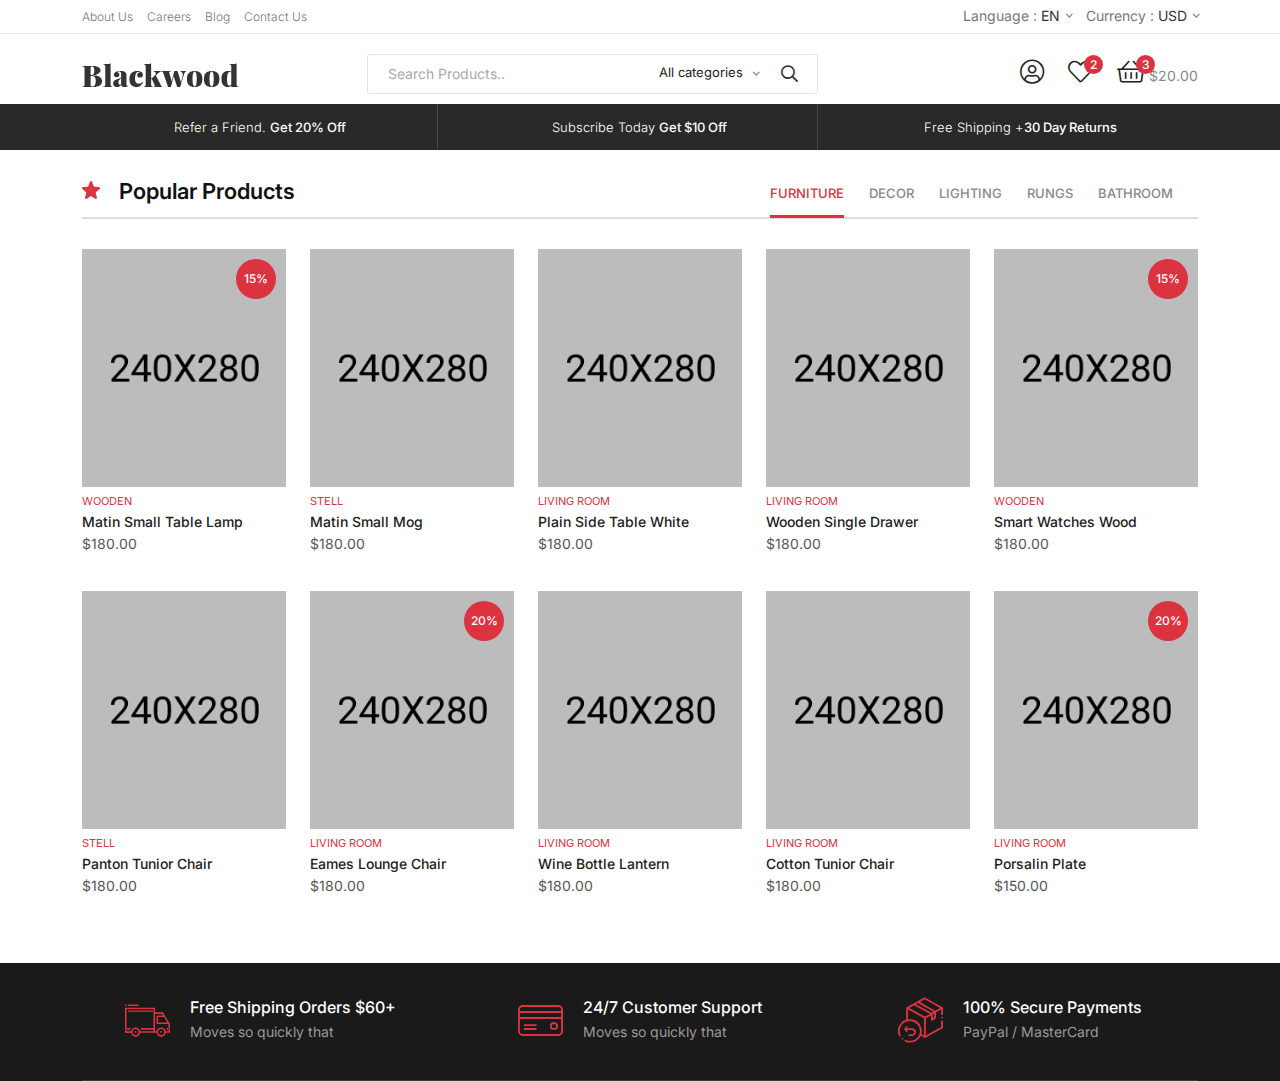
==== commit f4970f54: "ADDED" ====
--- a/Realisation/index.html
+++ b/Realisation/index.html
@@ -25,14 +25,6 @@
    </head>
    <body>
 
-
-        <!-- back to top start -->
-        <div class="progress-wrap">
-            <svg class="progress-circle svg-content" width="100%" height="100%" viewBox="-1 -1 102 102">
-                <path d="M50,1 a49,49 0 0,1 0,98 a49,49 0 0,1 0,-98" />
-            </svg>
-        </div>
-        <!-- back to top end -->
       
         <!-- header area start -->
         <header class="d-none d-lg-block">
@@ -380,221 +372,9 @@
         <main>
 
 
-            <!-- product hot area start -->
-            <section class="product__hot-area pt-65 pb-30">
-                <div class="container">
-                    <div class="section__title-line section__title-line-2">
-                        <div class="row">
-                            <div class="col-xxl-6 col-sm-8 col-6">
-                                <div class="section__title-wrapper d-flex align-items-center">
-                                    <span class="section__title-icon mr-15">
-                                        <img src="assets/img/icon/section-icon-1.png" alt="">
-                                    </span>
-                                    <h2 class="section__title-3">Latest Hot Deals</h2>
-                                </div>
-                            </div>
-                            <div class="col-xxl-6 col-sm-4 col-6">
-                                <div class="product__hot-more d-flex justify-content-end">
-                                    <a href="shop.html" class="more-btn">View All Deals <i class="far fa-angle-right"></i></a>
-                                </div>
-                            </div>
-                        </div>
-                    </div>
-                    <div class="row mt-30">
-                        <div class="col-xxl-5 col-lg-5">
-                            <div class="product__hot-info text-center mb-30">
-                                <img src="assets/img/icon/doll.png" alt="">
-                                <div class="product__hot-title mt-25 mb-30">
-                                    <p>Winter Sale</p>
-                                    <h4>Up to 40% Off</h4>
-                                </div>
-                                <div class="product__hot-countdown mb-25">
-                                    <div class="product__countdown product__countdown-2" data-countdown="2024/01/01"></div>
-                                </div>
-                                <a href="shop.html" class="b-btn-3">View All</a>
-                            </div>
-                        </div>
-                        <div class="col-xxl-7 col-lg-7">
-                            <div class="product__hot-slider owl-carousel">
-                                <div class="product__item-3">
-                                    <div class="product__thumb-3 fix p-relative">
-                                        <a href="product-details.html">
-                                            <img src="assets/img/products/2/product-1.jpg" alt="">
-                                        </a>
-                                        <div class="product__flash-3">
-                                            <span>15%</span>
-                                        </div>
-                                        <div class="product__action product__action-3 transition-3">
-                                            <ul>
-                                               <li>
-                                                  <a href="#">
-                                                    <i class="fas fa-heart"></i>                      
-                                                  </a>
-                                               </li>
-                                               <li>
-                                                    <a href="javascript:void(0)" data-bs-toggle="modal" data-bs-target="#productModalId">
-                                                        <i class="fas fa-eye"></i>
-                                                    </a>
-                                               </li>
-                                               <li>
-                                                    <a href="#">
-                                                        <i class="fas fa-signal-4"></i>
-                                                    </a>
-                                               </li>
-                                            </ul>
-                                        </div>
-                                    </div>
-                                    <div class="product__content-3">
-                                        <div class="product__tag-3">
-                                            <span>
-                                                <a href="#">Wooden</a>
-                                            </span>
-                                        </div>
-                                        <h3 class="product__title-3">
-                                            <a href="product-details.html">Matin Small Table Lamp</a>
-                                        </h3>
-                                        <div class="product__price-3 fix">
-                                            <span class="price">$180.00</span>
-                                            <div class="product__add-cart-3 transition-3">
-                                                <a href="cart.html" class="add-to-cart-btn-2">+ Add To Cart</a>
-                                            </div>
-                                        </div>
-                                    </div>
-                                </div>
-                                <div class="product__item-3">
-                                    <div class="product__thumb-3 fix p-relative">
-                                        <a href="product-details.html">
-                                            <img src="assets/img/products/2/product-2.jpg" alt="">
-                                        </a>
-                                        <div class="product__action product__action-3 transition-3">
-                                            <ul>
-                                               <li>
-                                                  <a href="#">
-                                                    <i class="fas fa-heart"></i>                      
-                                                  </a>
-                                               </li>
-                                               <li>
-                                                    <a href="javascript:void(0)" data-bs-toggle="modal" data-bs-target="#productModalId">
-                                                        <i class="fas fa-eye"></i>
-                                                    </a>
-                                               </li>
-                                               <li>
-                                                    <a href="#">
-                                                        <i class="fas fa-signal-4"></i>
-                                                    </a>
-                                               </li>
-                                            </ul>
-                                        </div>
-                                    </div>
-                                    <div class="product__content-3">
-                                        <div class="product__tag-3">
-                                            <span>
-                                                <a href="#">Stell</a>
-                                            </span>
-                                        </div>
-                                        <h3 class="product__title-3">
-                                            <a href="product-details.html">Matin Small Mog</a>
-                                        </h3>
-                                        <div class="product__price-3 fix">
-                                            <span class="price">$180.00</span>
-                                            <div class="product__add-cart-3 transition-3">
-                                                <a href="cart.html" class="add-to-cart-btn-2">+ Add To Cart</a>
-                                            </div>
-                                        </div>
-                                    </div>
-                                </div>
-                                <div class="product__item-3">
-                                    <div class="product__thumb-3 fix p-relative">
-                                        <a href="product-details.html">
-                                            <img src="assets/img/products/2/product-3.jpg" alt="">
-                                        </a>
-                                        <div class="product__action product__action-3 transition-3">
-                                            <ul>
-                                               <li>
-                                                  <a href="#">
-                                                    <i class="fas fa-heart"></i>                      
-                                                  </a>
-                                               </li>
-                                               <li>
-                                                    <a href="javascript:void(0)" data-bs-toggle="modal" data-bs-target="#productModalId">
-                                                        <i class="fas fa-eye"></i>
-                                                    </a>
-                                               </li>
-                                               <li>
-                                                    <a href="#">
-                                                        <i class="fas fa-signal-4"></i>
-                                                    </a>
-                                               </li>
-                                            </ul>
-                                        </div>
-                                    </div>
-                                    <div class="product__content-3">
-                                        <div class="product__tag-3">
-                                            <span>
-                                                <a href="#">Living Room</a>
-                                            </span>
-                                        </div>
-                                        <h3 class="product__title-3">
-                                            <a href="product-details.html">Plain Side Table White</a>
-                                        </h3>
-                                        <div class="product__price-3 fix">
-                                            <span class="price">$180.00</span>
-                                            <div class="product__add-cart-3 transition-3">
-                                                <a href="cart.html" class="add-to-cart-btn-2">+ Add To Cart</a>
-                                            </div>
-                                        </div>
-                                    </div>
-                                </div>
-                                <div class="product__item-3">
-                                    <div class="product__thumb-3 fix p-relative">
-                                        <a href="product-details.html">
-                                            <img src="assets/img/products/2/product-4.jpg" alt="">
-                                        </a>
-                                        <div class="product__action product__action-3 transition-3">
-                                            <ul>
-                                               <li>
-                                                  <a href="#">
-                                                    <i class="fas fa-heart"></i>                      
-                                                  </a>
-                                               </li>
-                                               <li>
-                                                    <a href="javascript:void(0)" data-bs-toggle="modal" data-bs-target="#productModalId">
-                                                        <i class="fas fa-eye"></i>
-                                                    </a>
-                                               </li>
-                                               <li>
-                                                    <a href="#">
-                                                        <i class="fas fa-signal-4"></i>
-                                                    </a>
-                                               </li>
-                                            </ul>
-                                        </div>
-                                    </div>
-                                    <div class="product__content-3">
-                                        <div class="product__tag-3">
-                                            <span>
-                                                <a href="#">Living Room</a>
-                                            </span>
-                                        </div>
-                                        <h3 class="product__title-3">
-                                            <a href="product-details.html">Gravida Condimentum</a>
-                                        </h3>
-                                        <div class="product__price-3 fix">
-                                            <span class="price">$180.00</span>
-                                            <div class="product__add-cart-3 transition-3">
-                                                <a href="cart.html" class="add-to-cart-btn-2">+ Add To Cart</a>
-                                            </div>
-                                        </div>
-                                    </div>
-                                </div>
-                            </div>
-                        </div>
-                    </div>
-                </div>
-            </section>
-            <!-- product hot area end -->
 
-            <!-- banner area start -->
+
+            <!-- banner area start 
             <section class="banner__area mb-30">
                 <div class="container">
                     <div class="section__title-line section__title-line-2 mb-30">
@@ -682,7 +462,7 @@
                     </div>
                 </div>
             </section>
-            <!-- banner area end -->
+             banner area end -->
 
             <!-- product area start -->
             <section class="product__area pb-30">
@@ -3018,32 +2798,8 @@
             </section>
             <!-- product area end -->
 
-            <!-- banner area start -->
-            <section class="banner__area-2 pb-70">
-                <div class="container-fluid">
-                    <div class="row gx-0">
-                        <div class="col-xl-12">
-                            <div class="banner__content-3 text-center" data-background="assets/img/products/banner/2/offer_banner.jpg" >
-                                <div class="banner__content-wrapper">
-                                    <h5>Fancy $50 Off Your First Order?</h5>
-                                    <span class="banner-text mb-45">Join Our Mailing List!</span>
-                                    <form action="#" class="d-flex justify-content-center">
-                                        <input type="text" name="email" id="email" placeholder="Enter Email ID...">
-                                        <button type="submit" class="b-btn-3 ml-5">Send</button>
-                                    </form>
-                                    <div class="save-info mt-15">
-                                        <input class="p-0" type="checkbox" aria-label="Checkbox for following text input">
-                                        <p class="mb-0 pl-10">We’ll never spam you.</p>
-                                    </div>
-                                </div>
-                            </div>
-                        </div>
-                    </div>
-                </div>
-            </section>
-            <!-- banner area end -->
 
-            <!-- product trending area start -->
+            <!-- product trending area start 
             <section class="product__area-trending pb-40">
                 <div class="container">
                     <div class="section__title-line section__title-line-2 mb-30">
@@ -3413,9 +3169,9 @@
                     </div>
                 </div>
             </section>
-            <!-- product trending area end -->
+             product trending area end -->
 
-            <!-- blog area start -->
+            <!-- blog area start 
             <section class="blog__area pb-15">
                 <div class="container">
                     <div class="section__title-line section__title-line-2 mb-30">
@@ -3527,7 +3283,7 @@
                     </div>
                 </div>
             </section>
-            <!-- blog area end -->
+             blog area end -->
 
             <!-- features__area-2-start -->
             <section class="features__area-2 footer-bg pt-35">
@@ -3695,189 +3451,6 @@
 
         </main>
 
-        <!-- footer area start -->
-        <footer>
-            <div class="footer__area footer-bg">
-                <div class="footer__top footer__top-space-2 pb-25">
-                    <div class="container">
-                        <div class="row">
-                            <div class="col-xxl-2 col-xl-2 col-lg-4 col-md-4 col-sm-6 col-6">
-                                <div class="footer__widget pb-30">
-                                    <h3 class="footer__widget-title footer__widget-title-2">Useful Links</h3>
-                                    <div class="footer__widget-content">
-                                        <div class="footer__links footer__links-2">
-                                            <ul>
-                                                <li>
-                                                    <a href="contact.html">Privacy Policy</a>
-                                                </li>
-                                                <li>
-                                                    <a href="contact.html">Returns</a>
-                                                </li>
-                                                <li>
-                                                    <a href="contact.html">Terms & Conditions</a>
-                                                </li>
-                                                <li>
-                                                    <a href="contact.html">Contact Us</a>
-                                                </li>
-                                            </ul>
-                                        </div>
-                                    </div>
-                                </div>
-                            </div>
-                            <div class="col-xxl-2 col-xl-2 col-lg-4 col-md-4 col-sm-6 col-6">
-                                <div class="footer__widget footer-col-4 pb-30">
-                                    <h3 class="footer__widget-title footer__widget-title-2">Our Stores</h3>
-                                    <div class="footer__widget-content">
-                                        <div class="footer__links footer__links-2">
-                                            <ul>
-                                                <li>
-                                                    <a href="about.html">New York</a>
-                                                </li>
-                                                <li>
-                                                    <a href="about.html">London SF</a>
-                                                </li>
-                                                <li>
-                                                    <a href="about.html">Cockfosters BP</a>
-                                                </li>
-                                                <li>
-                                                    <a href="about.html">Los Angeles</a>
-                                                </li>
-                                            </ul>
-                                        </div>
-                                    </div>
-                                </div>
-                            </div>
-                            <div class="col-xxl-2 col-xl-2 col-lg-4 col-md-4 col-sm-6 col-6">
-                                <div class="footer__widget footer-col-5 pb-30">
-                                    <h3 class="footer__widget-title footer__widget-title-2">My Account</h3>
-                                    <div class="footer__widget-content">
-                                        <div class="footer__links footer__links-2">
-                                            <ul>
-                                                <li>
-                                                    <a href="contact.html">My Account</a>
-                                                </li>
-                                                <li>
-                                                    <a href="contact.html">Order History</a>
-                                                </li>
-                                                <li>
-                                                    <a href="wishlist.html">Wish List</a>
-                                                </li>
-                                                <li>
-                                                    <a href="contact.html">Newsletter</a>
-                                                </li>
-                                            </ul>
-                                        </div>
-                                    </div>
-                                </div>
-                            </div>
-                            <div class="col-xxl-3 col-xl-3 col-lg-4 col-md-4 col-sm-6 col-6">
-                                <div class="footer__widget footer-col-5 pb-30">
-                                    <h3 class="footer__widget-title footer__widget-title-2">My Account</h3>
-                                    <div class="footer__widget-content">
-                                        <div class="footer__links footer__links-2">
-                                            <ul>
-                                                <li>
-                                                    <a href="contact.html">My Account</a>
-                                                </li>
-                                                <li>
-                                                    <a href="contact.html">Order History</a>
-                                                </li>
-                                                <li>
-                                                    <a href="wishlist.html">Wish List</a>
-                                                </li>
-                                                <li>
-                                                    <a href="contact.html">Newsletter</a>
-                                                </li>
-                                            </ul>
-                                        </div>
-                                    </div>
-                                </div>
-                            </div>
-                            <div class="col-xxl-3 col-xl-3 col-lg-4 col-md-4 col-sm-6 col-12">
-                                <div class="footer__widget footer__widget-border footer__widget-border-2 footer-col-1 pb-30">
-                                    <h3 class="footer__widget-title footer__widget-title-2">Subscribe</h3>
-                                    <div class="footer__subscribe footer__subscribe-2 mb-25">
-                                        <p>Enter email address get <a href="#">$20 off your first order</a></p>
-                                        <form action="#">
-                                            <div class="footer__subscribe-input">
-                                                <input type="email" placeholder="Enter Email ID ...">
-                                                <button type="submit"><i class="fab fa-telegram-plane"></i></button>
-                                            </div>
-                                        </form>
-                                    </div>
-                                    <div class="footer__social footer__social-2">
-                                        <ul>
-                                            <li>
-                                                <a href="#">
-                                                    <i class="fab fa-facebook-f"></i>
-                                                </a>
-                                            </li>
-                                            <li>
-                                                <a href="#">
-                                                    <i class="fab fa-twitter"></i>
-                                                </a>
-                                            </li>
-                                            <li>
-                                                <a href="#">
-                                                    <i class="fab fa-instagram"></i>
-                                                </a>
-                                            </li>
-                                            <li>
-                                                <a href="#">
-                                                    <i class="fab fa-youtube"></i>
-                                                </a>
-                                            </li>
-                                            <li>
-                                                <a href="#">
-                                                    <i class="fab fa-pinterest"></i>
-                                                </a>
-                                            </li>
-                                        </ul>
-                                    </div>
-                                </div>
-                            </div>
-                        </div>
-                    </div>
-                </div>
-                <div class="footer__bottom-2">
-                    <div class="container">
-                        <div class="footer__bottom-2-wrapper pt-30">
-                            <div class="row align-items-center">
-                                <div class="col-xxl-2 col-xl-2 col-lg-6">
-                                    <div class="footer__bottom-logo pb-30">
-                                        <a href="index.php"><img src="assets/img/logo/logo-white.png" alt=""></a>
-                                    </div>
-                                </div>
-                                <div class="col-xxl-7 col-xl-7 col-lg-12">
-                                    <div class="footer__info pb-30">
-                                        <div class="sm-contact-info">
-                                            <div class="sm-item">
-                                                <span>Call us: <a href="tel:+8537529850">853.752.9850</a> </span>
-                                            </div>
-                                            <div class="sm-item">
-                                                <span>Email: <a href="mailto:blackwood@support.com">blackwood@support.com </a></span>
-                                            </div>
-                                            <div class="sm-item">
-                                                <span><a href="contact.html">Hours: Monday - Saturday 10:30 - 8:45</a></span>
-                                            </div>
-                                        </div>
-                                        <div class="footer__copyright">
-                                            <p>Copyright ©2022 <a href="index.php">Blackwood.com</a> All Rights Reserved</p>
-                                        </div>
-                                    </div>
-                                </div>
-                                <div class="col-xl-3 col-xl-3 col-lg-6">
-                                    <div class="payment-image text-lg-end text-md-center pb-30">
-                                        <a href="#"><img src="assets/img/payment/payment.jpg" alt=""></a>
-                                    </div>
-                                </div>
-                            </div>
-                        </div>
-                    </div>
-                </div>
-            </div>
-        </footer>
-        <!-- footer area end -->
 
 
       <!-- JS here -->
